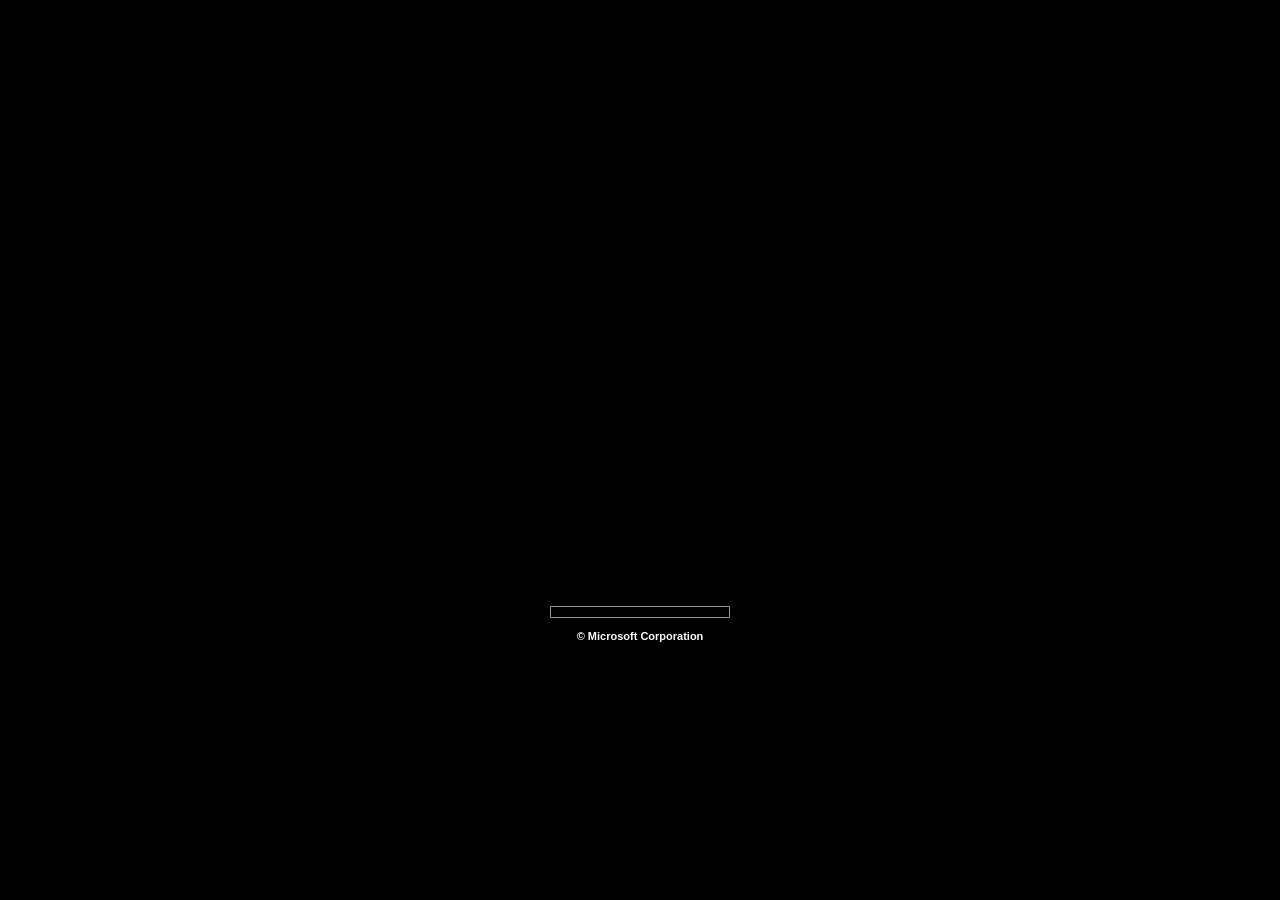
==== index.html @ 4707c8d4 "refactor: enhance boot and logon sequence with improved animations and structure Co-authored-by: Cla" ====
<!doctype html>
<html lang="en">
  <head>
    <meta charset="UTF-8" />
    <meta name="viewport" content="width=device-width, initial-scale=1.0" />
    <!-- Device guard: send phones to the Vista Phone Edition -->
    <script>
      (function () {
        var qs = location.search;
        if (/[?&]desktop=1/.test(qs)) return;
        if (/[?&]phone=1/.test(qs)) {
          location.replace('phone.html' + qs + (location.hash || ''));
          return;
        }
        var shortSide = Math.min(window.innerWidth, window.innerHeight);
        if (shortSide <= 600) {
          location.replace('phone.html' + (location.hash || ''));
        }
      })();
    </script>
    <title>Razvan Nica - Portfolio</title>
    <link
      href="https://cdn.jsdelivr.net/npm/bootstrap@5.3.3/dist/css/bootstrap.min.css"
      rel="stylesheet"
    />
    <link
      rel="stylesheet"
      href="https://cdn.jsdelivr.net/npm/bootstrap-icons@1.11.3/font/bootstrap-icons.min.css"
    />
    <link href="css/desktop/base.css" rel="stylesheet" />
    <link href="css/desktop/boot-welcome.css" rel="stylesheet" />
    <link href="css/desktop/desktop.css" rel="stylesheet" />
    <link href="css/desktop/gadgets.css" rel="stylesheet" />
    <link href="css/desktop/window.css" rel="stylesheet" />
    <link href="css/desktop/content.css" rel="stylesheet" />
    <link href="css/desktop/taskbar-startmenu.css" rel="stylesheet" />
    <link href="css/desktop/minesweeper.css" rel="stylesheet" />
    <link href="css/desktop/pdf-reader.css" rel="stylesheet" />
    <link href="css/desktop/dark-theme.css" rel="stylesheet" />
    <link href="css/desktop/responsive.css" rel="stylesheet" />
  </head>
  <body>
    <!-- Boot Screen -->
    <div id="bootScreen" class="boot-screen">
      <div class="boot-loader">
        <div class="boot-progress-track">
          <div class="boot-progress-bars"></div>
        </div>
      </div>
      <div class="boot-copyright">&copy; Microsoft Corporation</div>
    </div>

    <!-- Orb Splash -->
    <div id="orbScreen" class="orb-screen hidden">
      <img src="images/win-vista-logo.png" alt="" class="orb-logo" />
    </div>

    <!-- Logon / Welcome Screen -->
    <div id="welcomeScreen" class="welcome-screen hidden">
      <div class="vista-aurora"></div>
      <div class="logon-tile" id="logonTile" onclick="logon()">
        <div class="user-avatar">
          <img
            src="images/profile.jpg"
            alt="Razvan"
            onerror="
              this.style.display = 'none';
              this.parentElement.innerHTML = '<i class=\'bi bi-person-fill\'></i>';
            "
          />
        </div>
        <div class="user-name">Razvan Nica</div>
      </div>
      <div class="vista-status hidden" id="logonStatus">
        <div class="vista-spinner"></div>
        <div class="vista-status-text show">Welcome</div>
      </div>
      <div class="vista-brand">
        <img src="images/win-vista-logo.png" alt="" />
        <div class="vista-brand-text">
          Windows Vista<sup>&trade;</sup>
          <span class="edition">Portfolio</span>
        </div>
      </div>
    </div>

    <!-- Desktop -->
    <div id="desktop" class="desktop hidden">
      <!-- Desktop Icons -->
      <div class="desktop-icons">
        <div class="desktop-icon" ondblclick="openWindow('about')">
          <img src="images/about.png" alt="About Me" />
          <span>About Me</span>
        </div>
        <div class="desktop-icon" ondblclick="openWindow('skills')">
          <img src="images/skills.png" alt="Skills" />
          <span>My Skills</span>
        </div>
        <div class="desktop-icon" ondblclick="openWindow('projects')">
          <img src="images/projects.png" alt="Projects" />
          <span>Projects</span>
        </div>
        <div class="desktop-icon" ondblclick="openWindow('contact')">
          <img src="images/contact.png" alt="Contact" />
          <span>Contact Me</span>
        </div>
        <div class="desktop-icon" ondblclick="openWindow('resume')">
          <img src="images/resume.png" alt="Resume" />
          <span>Resume.pdf</span>
        </div>
        <div class="desktop-icon" ondblclick="openWindow('recycle')">
          <img src="images/recycle-empty.png" alt="Recycle Bin" />
          <span>Recycle Bin</span>
        </div>
      </div>

      <!-- Vista Sidebar -->
      <div class="vista-sidebar">
        <div class="sidebar-top"></div>
        <div class="sidebar-content">
          <div class="gadget clock-gadget">
            <div class="clock-face">
              <div class="clock-hand clock-hour" id="gadgetHour"></div>
              <div class="clock-hand clock-minute" id="gadgetMinute"></div>
              <div class="clock-hand clock-second" id="gadgetSecond"></div>
              <div class="clock-center"></div>
            </div>
          </div>
          <div class="gadget calendar-gadget">
            <div class="cal-header" id="calMonthYear"></div>
            <div class="cal-grid" id="calGrid"></div>
          </div>
        </div>
        <div class="sidebar-bottom"></div>
      </div>

      <!-- Windows Container -->
      <div id="windowsContainer"></div>

      <!-- Taskbar -->
      <div class="taskbar">
        <button class="start-button" onclick="toggleStartMenu()">
          <img src="images/start.png" alt="Start" />
        </button>
        <div class="quick-launch">
          <div
            class="ql-icon"
            onclick="toggleShowDesktop()"
            title="Show Desktop"
          >
            <img src="images/show-desktop.png" alt="Show Desktop" />
          </div>
          <div class="ql-separator"></div>
        </div>
        <div class="taskbar-windows" id="taskbarWindows"></div>
        <div class="system-tray">
          <div class="tray-icons">
            <img src="images/tray-volume.png" alt="Volume" title="Volume" />
            <img src="images/tray-network.png" alt="Network" title="Network" />
          </div>
          <div class="tray-clock" id="trayClock"></div>
        </div>
      </div>

      <!-- Start Menu -->
      <div id="startMenu" class="start-menu hidden">
        <div class="start-menu-left">
          <div class="start-user">
            <div class="start-user-avatar">
              <img
                src="images/profile.jpg"
                alt="Razvan"
                onerror="
                  this.style.display = 'none';
                  this.parentElement.innerHTML =
                    '<i class=\'bi bi-person-fill\'></i>';
                "
              />
            </div>
            <span>Razvan Nica</span>
          </div>
          <div class="start-separator"></div>
          <div class="start-programs">
            <div
              class="start-item"
              onclick="
                openWindow('about');
                toggleStartMenu();
              "
            >
              <img src="images/about.png" alt="" />
              <span>About Me</span>
            </div>
            <div
              class="start-item"
              onclick="
                openWindow('skills');
                toggleStartMenu();
              "
            >
              <img src="images/skills.png" alt="" />
              <span>My Skills</span>
            </div>
            <div
              class="start-item"
              onclick="
                openWindow('projects');
                toggleStartMenu();
              "
            >
              <img src="images/projects.png" alt="" />
              <span>Projects</span>
            </div>
            <div
              class="start-item"
              onclick="
                openWindow('contact');
                toggleStartMenu();
              "
            >
              <img src="images/contact.png" alt="" />
              <span>Contact Me</span>
            </div>
            <div
              class="start-item"
              onclick="
                openWindow('resume');
                toggleStartMenu();
              "
            >
              <img src="images/resume.png" alt="" />
              <span>My Resume</span>
            </div>
          </div>
          <div class="start-separator"></div>
          <div class="start-search-box">
            <i class="bi bi-search"></i>
            <input
              type="text"
              id="startSearchInput"
              placeholder="Start Search"
              onkeyup="filterStartMenu(this.value)"
            />
          </div>
        </div>
        <div class="start-menu-right">
          <div
            class="start-item-right"
            onclick="
              openWindow('documents');
              toggleStartMenu();
            "
          >
            <span>Documents</span>
          </div>
          <div
            class="start-item-right"
            onclick="
              openWindow('games');
              toggleStartMenu();
            "
          >
            <span>Games</span>
          </div>
          <div
            class="start-item-right"
            onclick="
              openWindow('computer');
              toggleStartMenu();
            "
          >
            <span>Computer</span>
          </div>
          <div
            class="start-item-right"
            onclick="
              openWindow('contact');
              toggleStartMenu();
            "
          >
            <span>Network</span>
          </div>
          <div class="start-separator-right"></div>
          <div
            class="start-item-right"
            onclick="
              openWindow('controlpanel');
              toggleStartMenu();
            "
          >
            <span>Control Panel</span>
          </div>
          <div
            class="start-item-right"
            onclick="
              openWindow('programs');
              toggleStartMenu();
            "
          >
            <span>Default Programs</span>
          </div>
          <div
            class="start-item-right"
            onclick="
              openWindow('help');
              toggleStartMenu();
            "
          >
            <span>Help and Support</span>
          </div>
        </div>
        <div class="start-bottom">
          <button class="start-shutdown" onclick="shutdown()">
            <i class="bi bi-power"></i>
          </button>
          <span>Shut down</span>
        </div>
      </div>
    </div>

     <!-- Shutdown Screen -->
    <div id="shutdownScreen" class="shutdown-screen hidden">
      <div class="vista-aurora"></div>
      <div class="vista-status">
        <div class="vista-spinner"></div>
        <div class="vista-status-text" id="shutdownText"></div>
      </div>
      <div class="vista-brand">
        <img src="images/win-vista-logo.png" alt="" />
        <div class="vista-brand-text">
          Windows Vista<sup>&trade;</sup>
          <span class="edition">Portfolio</span>
        </div>
      </div>
      <div class="shutdown-power">
        <div>
          <p>It's now safe to close this tab.</p>
          <button onclick="restartMachine()" class="vista-btn">
            <i class="bi bi-arrow-clockwise"></i> Restart
          </button>
        </div>
      </div>
    </div>

    <!-- Context Menu -->
    <div id="desktopContextMenu" class="desktop-context-menu hidden">
      <div class="context-item" onclick="refreshDesktop()">
        <img
          src="images/vista-refresh.png"
          style="width: 16px; margin-right: 8px"
          onerror="this.style.display = 'none'"
        />
        Refresh
      </div>
      <div class="context-item" onclick="toggleSidebar()">
        <img
          src="images/vista-sidebar.png"
          style="width: 16px; margin-right: 8px"
          onerror="this.style.display = 'none'"
        />
        Toggle Sidebar
      </div>
      <div class="context-separator"></div>
      <div class="context-item" onclick="changeWallpaper()">
        <img
          src="images/vista-display.png"
          style="width: 16px; margin-right: 8px"
          onerror="this.style.display = 'none'"
        />
        Switch Wallpaper
      </div>
      <div class="context-item" onclick="openWindow('help')">
        <img
          src="images/vista-help.png"
          style="width: 16px; margin-right: 8px"
          onerror="this.style.display = 'none'"
        />
        Help
      </div>
    </div>

    <!-- data: single-source globals -->
    <script src="data/project-data.js"></script>
    <script src="data/programs-data.js"></script>
    <script src="data/profile-data.js"></script>
    <script src="data/skills-data.js"></script>
    <!-- desktop app scripts -->
    <script src="js/desktop/page-data.js"></script>
    <script src="js/desktop/minesweeper.js"></script>
    <script src="js/desktop/pdf-reader.js"></script>
    <script src="js/desktop/state.js"></script>
    <script src="js/desktop/history.js"></script>
    <script src="js/desktop/navigation.js"></script>
    <script src="js/desktop/windows.js"></script>
    <script src="js/desktop/taskbar.js"></script>
    <script src="js/desktop/pointer.js"></script>
    <script src="js/desktop/start-menu.js"></script>
    <script src="js/desktop/gadgets.js"></script>
    <script src="js/desktop/system.js"></script>
    <script src="js/desktop/boot.js"></script>
  </body>
</html>
---- css/desktop/base.css ----
/* ========== VISTA PORTFOLIO STYLES ========== */
/* NOTE: Google Fonts @import removed — it was render-blocking (fonts.gstatic.com)
   and stalled first paint. 'Segoe UI' is the authentic Vista font anyway. */

* {
  margin: 0;
  padding: 0;
  box-sizing: border-box;
  user-select: none;
}

body {
  font-family: 'Segoe UI', Tahoma, Geneva, Verdana, sans-serif;
  overflow: hidden;
  background: #000;
}

.hidden {
  display: none !important;
}

/* Text inside windows is selectable */
.window-content,
.window-content * {
  user-select: text;
}

/* ...except click targets and games inside content */
.window-content .vista-btn,
.window-content .document-item,
.window-content .game-item,
.window-content .cp-item,
.window-content .drive-item,
.window-content .welcome-link-card,
.window-content .ms-game,
.window-content .ms-game * {
  user-select: none;
}
---- css/desktop/boot-welcome.css ----
/* ========== BOOT SCREEN (loader progress bar) ========== */
.boot-screen {
  position: fixed;
  inset: 0;
  background: #000;
  z-index: 10001;
}
.boot-loader {
  position: absolute;
  left: 50%;
  top: 68%;
  transform: translate(-50%, -50%);
  width: 180px;
  height: 12px;
}
.boot-progress-track {
  position: relative;
  width: 100%;
  height: 100%;
  border: 1px solid rgba(255, 255, 255, 0.6);
  border-radius: 1px;
  overflow: hidden;
}
.boot-progress-bars {
  position: absolute;
  top: 1px;
  bottom: 1px;
  left: -48px;
  width: 48px;
  background: repeating-linear-gradient(
    90deg,
    rgba(255, 255, 255, 0.95) 0 3px,
    transparent 3px 6px
  );
  animation: vistaSlide 1.6s linear infinite;
}
@keyframes vistaSlide {
  0% {
    left: -48px;
  }
  100% {
    left: 180px;
  }
}
.boot-copyright {
  position: absolute;
  left: 0;
  right: 0;
  top: calc(68% + 16px);
  text-align: center;
  color: #fff;
  font-size: 11px;
  font-weight: 600;
}

/* ========== ORB SPLASH (black screen, glowing Vista orb) ========== */
.orb-screen {
  position: fixed;
  inset: 0;
  background: #000;
  z-index: 10000;
  display: flex;
  align-items: center;
  justify-content: center;
  opacity: 0;
  transition: opacity 0.5s ease;
}
.orb-screen.visible {
  opacity: 1;
}
.orb-logo {
  width: 168px;
  height: 168px;
  animation: orbGlow 2.4s ease-in-out infinite;
}
@keyframes orbGlow {
  0%,
  100% {
    filter: drop-shadow(0 0 18px rgba(120, 190, 255, 0.45));
  }
  50% {
    filter: drop-shadow(0 0 34px rgba(150, 210, 255, 0.75));
  }
}

/* ========== SHARED FURNITURE (logon / welcome / shutdown) ========== */
.vista-aurora {
  position: absolute;
  inset: 0;
  background: url('../../images/window-vista-bkg.jpg') center/cover no-repeat;
  transition: opacity 1s ease;
}
.vista-aurora::after {
  content: '';
  position: absolute;
  inset: 0;
  background: linear-gradient(
    180deg,
    rgba(0, 20, 40, 0.22) 0%,
    rgba(0, 20, 40, 0.1) 45%,
    rgba(0, 20, 40, 0.28) 100%
  );
}

/* Spinner + status line, sits above centre like the real thing */
.vista-status {
  position: absolute;
  left: 0;
  right: 0;
  top: 40%;
  display: flex;
  align-items: center;
  justify-content: center;
  gap: 14px;
  transition: opacity 1s ease;
}
.vista-spinner {
  flex: 0 0 auto;
  width: 24px;
  height: 24px;
  border-radius: 50%;
  background: conic-gradient(
    from 0deg,
    rgba(255, 255, 255, 0) 0deg,
    rgba(180, 232, 255, 0.15) 120deg,
    rgba(180, 232, 255, 0.65) 270deg,
    #eafaff 355deg,
    rgba(255, 255, 255, 0) 360deg
  );
  -webkit-mask: radial-gradient(farthest-side, transparent 56%, #000 58%);
  mask: radial-gradient(farthest-side, transparent 56%, #000 58%);
  animation: vistaSpin 0.9s linear infinite;
}
@keyframes vistaSpin {
  to {
    transform: rotate(360deg);
  }
}
.vista-status-text {
  color: #fff;
  font-size: 28px;
  font-weight: 300;
  text-shadow: 0 1px 6px rgba(0, 0, 0, 0.35);
  opacity: 0;
  transition: opacity 0.25s ease;
}
.vista-status-text.show {
  opacity: 1;
}

/* Bottom-centre branding */
.vista-brand {
  position: absolute;
  left: 0;
  right: 0;
  bottom: 7%;
  display: flex;
  align-items: center;
  justify-content: center;
  gap: 10px;
  transition: opacity 1s ease;
}
.vista-brand img {
  width: 36px;
  height: 36px;
}
.vista-brand-text {
  color: #fff;
  font-size: 24px;
  font-weight: 600;
  line-height: 1;
  text-shadow: 0 1px 6px rgba(0, 0, 0, 0.4);
}
.vista-brand-text sup {
  font-size: 10px;
  font-weight: 400;
}
.vista-brand-text .edition {
  font-size: 18px;
  font-weight: 300;
  color: rgba(255, 255, 255, 0.8);
}

/* ========== LOGON / WELCOME SCREEN ========== */
.welcome-screen {
  position: fixed;
  inset: 0;
  background: #000;
  z-index: 9999;
  opacity: 0;
  transition: opacity 0.6s ease;
}
.welcome-screen.visible {
  opacity: 1;
}
.welcome-screen.fading {
  opacity: 0;
}
.logon-tile {
  position: absolute;
  left: 50%;
  top: 50%;
  transform: translate(-50%, -50%);
  text-align: center;
  cursor: pointer;
  padding: 20px;
  border-radius: 10px;
  transition: background 0.2s ease;
}
.logon-tile:hover {
  background: rgba(255, 255, 255, 0.12);
}
.user-avatar {
  width: 120px;
  height: 120px;
  border-radius: 8px;
  background: linear-gradient(135deg, #4a90d9, #1e5799);
  margin: 0 auto 15px;
  overflow: hidden;
  border: 3px solid rgba(255, 255, 255, 0.5);
  box-shadow: 0 4px 20px rgba(0, 0, 0, 0.4);
  display: flex;
  align-items: center;
  justify-content: center;
}
.user-avatar img {
  width: 100%;
  height: 100%;
  object-fit: cover;
}
.user-avatar i {
  font-size: 60px;
  color: rgba(255, 255, 255, 0.8);
}
.user-name {
  color: #fff;
  font-size: 18px;
  font-weight: 600;
  text-shadow: 0 1px 5px rgba(0, 0, 0, 0.5);
}

/* ========== SHUTDOWN SCREEN ========== */
.shutdown-screen {
  position: fixed;
  inset: 0;
  z-index: 20000;
  background: #000;
  overflow: hidden;
  opacity: 0;
  transition: opacity 0.5s ease;
}
.shutdown-screen.visible {
  opacity: 1;
}
.shutdown-screen.powering-off .vista-aurora,
.shutdown-screen.powering-off .vista-status,
.shutdown-screen.powering-off .vista-brand {
  opacity: 0;
}
.shutdown-power {
  position: absolute;
  inset: 0;
  display: flex;
  align-items: center;
  justify-content: center;
  text-align: center;
  color: #fff;
  opacity: 0;
  pointer-events: none;
  transition: opacity 0.8s ease;
}
.shutdown-screen.powered-off .shutdown-power {
  opacity: 1;
  pointer-events: auto;
}
.shutdown-power p {
  margin-bottom: 20px;
  opacity: 0.85;
}
---- css/desktop/desktop.css ----
/* ========== DESKTOP ========== */
.desktop {
  position: fixed;
  top: 0;
  left: 0;
  width: 100%;
  height: 100%;
  background: url('../../images/window-vista-bkg.jpg') center/cover no-repeat;
  background-color: #0a1628;
}

/* ========== DESKTOP ICONS ========== */
.desktop-icons {
  position: absolute;
  top: 20px;
  left: 20px;
  display: flex;
  flex-direction: column;
  gap: 10px;
  z-index: 10;
}
.desktop-icon {
  display: flex;
  flex-direction: column;
  align-items: center;
  width: 80px;
  padding: 8px;
  border-radius: 4px;
  cursor: pointer;
  transition: background 0.2s;
  border: 1px solid transparent;
}
.desktop-icon:hover {
  background: rgba(255, 255, 255, 0.15);
}
.desktop-icon:active,
.desktop-icon.selected {
  background: rgba(100, 150, 255, 0.3);
  border: 1px solid rgba(100, 150, 255, 0.5);
}
.desktop-icon img {
  width: 48px;
  height: 48px;
  margin-bottom: 5px;
  filter: drop-shadow(0 2px 4px rgba(0, 0, 0, 0.5));
}
.desktop-icon span {
  color: #fff;
  font-size: 11px;
  text-align: center;
  text-shadow: 1px 1px 2px rgba(0, 0, 0, 0.8);
  word-wrap: break-word;
  max-width: 70px;
}

/* Vista Notification (no blur) */
.vista-notification {
  position: fixed;
  bottom: 60px;
  right: 20px;
  background: linear-gradient(
    180deg,
    rgba(40, 80, 140, 0.97) 0%,
    rgba(20, 50, 100, 0.97) 100%
  );
  color: #fff;
  padding: 12px 20px;
  border-radius: 5px;
  border: 1px solid rgba(255, 255, 255, 0.3);
  box-shadow: 0 4px 20px rgba(0, 0, 0, 0.4);
  z-index: 10000;
  opacity: 0;
  transform: translateY(20px);
  transition: all 0.3s ease;
  font-size: 13px;
}
.vista-notification.show {
  opacity: 1;
  transform: translateY(0);
}

/* ========== DESKTOP CONTEXT MENU ========== */
.desktop-context-menu {
  position: absolute;
  z-index: 10000;
  background: rgba(248, 248, 248, 0.98);
  border: 1px solid rgba(0, 0, 0, 0.3);
  box-shadow: 2px 2px 8px rgba(0, 0, 0, 0.4);
  padding: 3px;
  font-size: 13px;
  color: #000;
  min-width: 200px;
  border-radius: 3px;
}
.desktop-context-menu.hidden {
  display: none;
}
.context-item {
  padding: 6px 14px;
  cursor: default;
  display: flex;
  align-items: center;
  border-radius: 2px;
}
.context-item:hover {
  background: linear-gradient(180deg, #eaf3ff, #cfe3ff);
  outline: 1px solid rgba(51, 153, 255, 0.5);
}
.context-separator {
  height: 1px;
  background: rgba(0, 0, 0, 0.15);
  margin: 4px 6px;
}

/* Marquee selection box */
#selectionBox {
  position: fixed;
  border: 1px solid rgba(51, 153, 255, 0.9);
  background: rgba(51, 153, 255, 0.22);
  display: none;
  z-index: 9000;
  pointer-events: none;
  border-radius: 1px;
}
---- css/desktop/gadgets.css ----
/* ========== SIDEBAR (no blur) ========== */
.vista-sidebar {
  position: absolute;
  right: 0;
  top: 0;
  width: 200px;
  height: calc(100% - 40px);
  background: linear-gradient(
    to right,
    rgba(0, 0, 0, 0) 0%,
    rgba(8, 18, 38, 0.16) 28%,
    rgba(8, 18, 38, 0.4) 100%
  );
  z-index: 50;
  display: flex;
  flex-direction: column;
  align-items: center;
  padding-top: 50px;
  border-left: 1px solid rgba(255, 255, 255, 0.18);
  pointer-events: none;
}
.vista-sidebar.hidden {
  display: none;
}
.sidebar-content {
  pointer-events: auto;
  display: flex;
  flex-direction: column;
  align-items: center;
}

/* Clock Gadget */
.clock-gadget {
  width: 140px;
  height: 140px;
  background: radial-gradient(
    circle,
    rgba(235, 235, 245, 0.96) 0%,
    rgba(60, 60, 70, 0.92) 100%
  );
  border: 3px solid rgba(255, 255, 255, 0.55);
  border-radius: 50%;
  box-shadow:
    0 6px 16px rgba(0, 0, 0, 0.5),
    inset 0 2px 10px rgba(255, 255, 255, 0.7);
  position: relative;
  display: flex;
  justify-content: center;
  align-items: center;
}
.clock-face {
  width: 130px;
  height: 130px;
  position: relative;
  border-radius: 50%;
  background: rgba(255, 255, 255, 0.08);
}
.clock-hand {
  position: absolute;
  bottom: 50%;
  left: 50%;
  transform-origin: bottom center;
  background: rgba(0, 0, 0, 0.85);
  border-radius: 10px;
}
.clock-hour {
  width: 4px;
  height: 35px;
  transform: translateX(-50%);
  z-index: 3;
}
.clock-minute {
  width: 3px;
  height: 50px;
  transform: translateX(-50%);
  z-index: 2;
}
.clock-second {
  width: 2px;
  height: 55px;
  background: #e23;
  transform: translateX(-50%);
  z-index: 4;
}
.clock-center {
  position: absolute;
  top: 50%;
  left: 50%;
  width: 10px;
  height: 10px;
  background: #000;
  border-radius: 50%;
  transform: translate(-50%, -50%);
  z-index: 5;
  box-shadow: 0 0 2px rgba(255, 255, 255, 0.8);
}

/* ========== CALENDAR GADGET (Vista tear-off) ========== */
.calendar-gadget {
  margin-top: 20px;
  width: 150px;
  filter: drop-shadow(0 6px 12px rgba(0, 0, 0, 0.45));
  user-select: none;
}

/* Month grid — larger size only */
.calendar-gadget:not(.expanded) .cal-month {
  display: none;
}
.cal-month {
  background: linear-gradient(180deg, #ffffff 0%, #eef1f6 100%);
  border: 1px solid rgba(255, 255, 255, 0.75);
  border-bottom: none;
  border-radius: 4px 4px 0 0;
  padding: 5px 6px 7px;
  color: #3a3a3a;
}
.cal-month-head {
  display: flex;
  align-items: center;
  justify-content: space-between;
  margin-bottom: 4px;
}
.cal-month-label {
  font-size: 11px;
  font-weight: 700;
  color: #1f4e8c;
}
.cal-nav {
  border: 0;
  background: none;
  padding: 0 2px;
  font-size: 8px;
  line-height: 1;
  color: #5a7fa8;
  cursor: pointer;
}
.cal-nav:hover {
  color: #1f4e8c;
}
.cal-dow,
.cal-grid {
  display: grid;
  grid-template-columns: repeat(7, 1fr);
  text-align: center;
  font-size: 10px;
}
.cal-dow {
  font-weight: 700;
  color: #26559b;
  border-bottom: 1px solid #c8d2de;
  padding-bottom: 2px;
  margin-bottom: 2px;
}
.cal-dow .is-today {
  color: #c00000;
}
.cal-day {
  padding: 1px 0;
  line-height: 1.35;
}
.cal-day.other {
  color: #b3b3b3;
}
.cal-day.today {
  background: #1f4e8c;
  color: #fff;
  border-radius: 2px;
  font-weight: 700;
}

/* Tear-off page */
.cal-page {
  position: relative;
  background: linear-gradient(180deg, #f5871f 0%, #e2600b 100%);
  border-radius: 0 0 4px 4px;
  padding: 15px 8px 10px;
  text-align: center;
  color: #fff;
  cursor: pointer;
  overflow: hidden;
}
.calendar-gadget:not(.expanded) .cal-page {
  border-radius: 4px;
}
.cal-rings {
  position: absolute;
  top: 0;
  left: 0;
  right: 0;
  height: 10px;
  background: repeating-linear-gradient(
    90deg,
    transparent 0 5px,
    rgba(255, 255, 255, 0.95) 5px 12px,
    transparent 12px 17px
  );
  box-shadow: inset 0 -2px 3px rgba(0, 0, 0, 0.35);
}
.cal-page-month {
  font-size: 11px;
  font-weight: 600;
}
.cal-page-day {
  font-size: 46px;
  font-weight: 300;
  line-height: 1.05;
}
.cal-page-dow {
  font-size: 11px;
  font-weight: 700;
}
---- css/desktop/window.css ----
/* ========== WINDOWS (solid translucent — NO backdrop-filter for performance) ========== */
@keyframes windowOpenAero {
  from {
    opacity: 0;
    transform: scale(0.97) translateY(6px);
  }
  to {
    opacity: 1;
    transform: scale(1) translateY(0);
  }
}
.vista-window {
  position: absolute;
  min-width: 400px;
  min-height: 300px;
  background: rgba(34, 62, 102, 0.94);
  border-radius: 8px 8px 0 0;
  border: 1px solid rgba(255, 255, 255, 0.5);
  box-shadow:
    inset 0 1px 0 rgba(255, 255, 255, 0.45),
    0 10px 30px rgba(0, 0, 0, 0.5);
  z-index: 100;
  overflow: hidden;
  animation: windowOpenAero 0.16s ease-out;
  transition:
    transform 0.18s ease-out,
    opacity 0.16s ease,
    box-shadow 0.18s ease;
  will-change: transform;
}
.vista-window.active {
  border-color: rgba(255, 255, 255, 0.7);
  box-shadow:
    inset 0 1px 0 rgba(255, 255, 255, 0.6),
    0 14px 44px rgba(0, 0, 0, 0.55);
}
.vista-window.minimized {
  display: block !important;
  transform: scale(0.5) translateY(160%);
  opacity: 0;
  pointer-events: none;
}
.vista-window.maximized {
  top: 0 !important;
  left: 0 !important;
  width: 100% !important;
  height: calc(100% - 40px) !important;
  border-radius: 0;
  transition: none;
}
body.is-dragging .vista-window {
  transition: none;
}
body.is-dragging .window-content {
  pointer-events: none !important;
}

/* Window Title Bar */
.window-titlebar {
  height: 30px;
  background: linear-gradient(
    180deg,
    rgba(200, 220, 255, 0.45) 0%,
    rgba(100, 150, 220, 0.4) 50%,
    rgba(50, 100, 180, 0.5) 100%
  );
  border-bottom: 1px solid rgba(0, 0, 0, 0.2);
  display: flex;
  align-items: center;
  padding: 0 8px;
  cursor: move;
}
.window-icon {
  width: 16px;
  height: 16px;
  margin-right: 8px;
}
.window-title {
  flex: 1;
  color: #fff;
  font-size: 12px;
  font-weight: 400;
  text-shadow: 0 1px 2px rgba(0, 0, 0, 0.5);
  white-space: nowrap;
  overflow: hidden;
  text-overflow: ellipsis;
}
.window-controls {
  display: flex;
  gap: 2px;
}
.window-btn {
  width: 28px;
  height: 20px;
  border: none;
  border-radius: 3px;
  cursor: pointer;
  display: flex;
  align-items: center;
  justify-content: center;
  font-size: 16px;
  transition: all 0.15s;
}
.window-btn-min,
.window-btn-max {
  background: linear-gradient(180deg, #7eb4ea 0%, #3a8ad9 100%);
  color: #fff;
}
.window-btn-close {
  background: linear-gradient(180deg, #f08080 0%, #dc3545 100%);
  color: #fff;
}
.window-btn:hover {
  filter: brightness(1.2);
}
.window-btn-close:hover {
  background: linear-gradient(180deg, #ff6b6b 0%, #ff0000 100%);
}

/* Window Toolbar */
.window-toolbar {
  height: 60px;
  background: linear-gradient(
    180deg,
    rgba(230, 240, 255, 0.97) 0%,
    rgba(200, 220, 250, 0.97) 100%
  );
  border-bottom: 1px solid rgba(0, 0, 0, 0.1);
  display: flex;
  align-items: center;
  padding: 5px 10px;
  gap: 10px;
}
.toolbar-btn {
  display: flex;
  flex-direction: column;
  align-items: center;
  padding: 5px 10px;
  border: none;
  background: transparent;
  border-radius: 3px;
  cursor: pointer;
  color: #333;
}
.toolbar-btn:hover {
  background: rgba(100, 150, 255, 0.2);
}
.toolbar-btn i {
  font-size: 20px;
  color: #1e5799;
}
.toolbar-btn span {
  font-size: 10px;
  margin-top: 2px;
}
.toolbar-btn.disabled {
  opacity: 0.5;
  cursor: not-allowed;
}
.toolbar-btn.disabled:hover {
  background: transparent;
}
.address-bar {
  flex: 1;
  display: flex;
  align-items: center;
  background: #fff;
  border: 1px solid #aaa;
  border-radius: 3px;
  padding: 5px 10px;
  margin-left: 10px;
}
.address-bar i {
  color: #666;
  margin-right: 8px;
}
.address-bar span {
  color: #333;
  font-size: 12px;
}

/* Window Content */
.window-content {
  background: linear-gradient(180deg, #fff 0%, #f5f5f5 100%);
  height: calc(100% - 90px);
  overflow-y: auto;
  padding: 20px;
  color: #333;
}
.window-content h2 {
  color: #1e5799;
  font-size: 24px;
  margin-bottom: 15px;
  font-weight: 400;
}
.window-content h3 {
  color: #2a6ab8;
  font-size: 18px;
  margin: 20px 0 10px;
  font-weight: 600;
}
.window-content p {
  line-height: 1.6;
  margin-bottom: 15px;
  color: #444;
}
.window-content ul {
  margin-left: 20px;
  margin-bottom: 15px;
}
.window-content li {
  margin-bottom: 8px;
  color: #444;
}

/* ========== SCROLLBAR VISTA STYLE ========== */
.window-content {
  scrollbar-width: auto;
  scrollbar-color: #a0a0a0 #f0f0f0;
  color-scheme: light;
}
.window-content::-webkit-scrollbar {
  width: 16px;
}
.window-content::-webkit-scrollbar-track {
  background: #f0f0f0;
  border-left: 1px solid #ccc;
}
.window-content::-webkit-scrollbar-thumb {
  background: linear-gradient(180deg, #c0c0c0 0%, #a0a0a0 100%);
  border: 1px solid #888;
}
.window-content::-webkit-scrollbar-thumb:hover {
  background: linear-gradient(180deg, #b0b0b0 0%, #909090 100%);
}

/* Aero Snap preview */
#snapPreview {
  position: fixed;
  z-index: 150;
  background: rgba(120, 180, 255, 0.26);
  border: 2px solid rgba(255, 255, 255, 0.85);
  border-radius: 8px;
  box-shadow: inset 0 0 40px rgba(90, 160, 255, 0.55);
  display: none;
  pointer-events: none;
  transition:
    left 0.12s ease,
    top 0.12s ease,
    width 0.12s ease,
    height 0.12s ease;
}

/* Resize grip */
.resize-handle {
  position: absolute;
  right: 0;
  bottom: 0;
  width: 18px;
  height: 18px;
  cursor: nwse-resize;
  z-index: 6;
  background: linear-gradient(
    135deg,
    transparent 0 45%,
    rgba(255, 255, 255, 0.6) 45% 55%,
    transparent 55% 65%,
    rgba(255, 255, 255, 0.6) 65% 75%,
    transparent 75% 85%,
    rgba(255, 255, 255, 0.6) 85% 95%,
    transparent 95%
  );
}
.vista-window.maximized .resize-handle {
  display: none;
}
---- css/desktop/content.css ----
/* Vista Info Box */
.vista-info-box {
  background: linear-gradient(135deg, #e8f4ff 0%, #d0e8ff 100%);
  border: 1px solid #a0c4e8;
  border-radius: 5px;
  padding: 15px;
  margin: 15px 0;
}
.vista-info-box h4 {
  color: #1e5799;
  margin-bottom: 10px;
  font-size: 14px;
}

/* Skills Grid */
.skills-vista-grid {
  display: grid;
  grid-template-columns: repeat(auto-fill, minmax(200px, 1fr));
  gap: 15px;
  margin-top: 15px;
}
.skill-vista-item {
  background: linear-gradient(180deg, #fff 0%, #e8f0ff 100%);
  border: 1px solid #b0c8e8;
  border-radius: 5px;
  padding: 15px;
  text-align: center;
}
.skill-vista-item i {
  font-size: 32px;
  color: #1e5799;
  margin-bottom: 10px;
}
.skill-vista-item h5 {
  color: #333;
  margin-bottom: 5px;
}
.skill-vista-item p {
  font-size: 11px;
  color: #666;
  margin: 0;
}

/* Project Cards */
.project-vista-card {
  background: #fff;
  border: 1px solid #c0c0c0;
  border-radius: 5px;
  margin-bottom: 15px;
  overflow: hidden;
}
.project-vista-card.clickable {
  cursor: pointer;
  transition: all 0.2s ease;
}
.project-vista-card.clickable:hover {
  transform: translateY(-2px);
  box-shadow: 0 4px 12px rgba(30, 87, 153, 0.3);
  border-color: #1e5799;
}
.project-vista-card .view-more {
  margin-top: 12px;
  font-size: 11px;
  color: #1e5799;
  font-style: italic;
  opacity: 0;
  transition: opacity 0.2s;
}
.project-vista-card.clickable:hover .view-more {
  opacity: 1;
}
.project-vista-header {
  background: linear-gradient(180deg, #1e5799 0%, #0d3a6e 100%);
  color: #fff;
  padding: 10px 15px;
  font-weight: 600;
}
.project-vista-body {
  padding: 15px;
}
.project-vista-tag {
  display: inline-block;
  background: #e8f0ff;
  color: #1e5799;
  padding: 2px 8px;
  border-radius: 3px;
  font-size: 11px;
  margin-bottom: 10px;
}
.project-vista-tech {
  display: flex;
  flex-wrap: wrap;
  gap: 5px;
  margin-top: 10px;
}
.tech-vista-badge {
  background: #f0f0f0;
  border: 1px solid #ccc;
  padding: 2px 8px;
  border-radius: 3px;
  font-size: 10px;
  color: #555;
}

/* Contact Links */
.contact-link {
  transition: all 0.2s;
}
.contact-link:hover {
  transform: translateX(5px);
  border-color: #1e5799;
  background: linear-gradient(135deg, #d8ecff 0%, #c0dcff 100%);
}
.contact-link a {
  text-decoration: none;
  font-weight: 500;
}
.contact-link a:hover {
  text-decoration: underline;
}

/* Vista Button */
.vista-btn {
  background: linear-gradient(180deg, #7eb4ea 0%, #3a8ad9 100%);
  color: #fff;
  border: 1px solid #2a6ab8;
  padding: 8px 20px;
  border-radius: 3px;
  cursor: pointer;
  font-size: 12px;
  text-decoration: none !important;
  display: inline-flex;
  align-items: center;
  gap: 6px;
}
.vista-btn:hover {
  background: linear-gradient(180deg, #8ec4fa 0%, #4a9ae9 100%);
}
.vista-btn i {
  font-size: 14px;
}

/* Documents Grid View */
.documents-grid {
  display: grid;
  grid-template-columns: repeat(auto-fill, minmax(120px, 1fr));
  gap: 20px;
  padding: 20px 10px;
}
.document-item {
  display: flex;
  flex-direction: column;
  align-items: center;
  padding: 15px 10px;
  border-radius: 5px;
  cursor: pointer;
  transition: all 0.2s;
  text-align: center;
}
.document-item:hover {
  background: rgba(30, 87, 153, 0.1);
}
.document-item:active {
  background: rgba(30, 87, 153, 0.2);
}
.document-item i {
  font-size: 48px;
  color: #1e5799;
  margin-bottom: 8px;
  filter: drop-shadow(0 2px 4px rgba(0, 0, 0, 0.1));
}
.document-item span {
  font-size: 11px;
  color: #333;
  word-wrap: break-word;
  line-height: 1.3;
}

/* Default Programs / Installed Programs */
.programs-list {
  margin-top: 15px;
}
.program-category {
  background: linear-gradient(180deg, #e8f0ff 0%, #d0e0f5 100%);
  border: 1px solid #a0c0e0;
  border-radius: 4px;
  padding: 8px 15px;
  margin: 15px 0 8px 0;
}
.program-category h4 {
  margin: 0;
  color: #1e5799;
  font-size: 13px;
  font-weight: 600;
}
.program-item {
  display: flex;
  align-items: center;
  padding: 10px 15px;
  border-bottom: 1px solid #e0e0e0;
  transition: background 0.15s;
}
.program-item:hover {
  background: #f5f8ff;
}
.program-item i {
  font-size: 24px;
  color: #1e5799;
  width: 40px;
  text-align: center;
  margin-right: 12px;
}
.program-info {
  display: flex;
  flex-direction: column;
}
.program-name {
  font-size: 13px;
  color: #333;
  font-weight: 500;
}
.program-publisher {
  font-size: 11px;
  color: #888;
  margin-top: 2px;
}

/* Games Grid */
.games-grid {
  display: grid;
  grid-template-columns: repeat(auto-fill, minmax(140px, 1fr));
  gap: 20px;
  padding: 20px 10px;
}
.game-item {
  display: flex;
  flex-direction: column;
  align-items: center;
  padding: 20px 15px;
  border-radius: 8px;
  cursor: pointer;
  transition: all 0.2s;
  text-align: center;
  background: linear-gradient(180deg, #fff 0%, #e8f0ff 100%);
  border: 1px solid #b0c8e8;
}
.game-item:hover {
  background: linear-gradient(180deg, #e8f4ff 0%, #d0e0ff 100%);
  transform: translateY(-3px);
  box-shadow: 0 4px 12px rgba(30, 87, 153, 0.2);
}
.game-item:active {
  transform: translateY(0);
}
.game-item i {
  font-size: 48px;
  color: #1e5799;
  margin-bottom: 10px;
}
.game-item span {
  font-size: 13px;
  color: #333;
  font-weight: 500;
}
.game-item small {
  font-size: 10px;
  color: #888;
  margin-top: 5px;
  font-style: italic;
}
.game-item.coming-soon {
  opacity: 0.6;
  cursor: not-allowed;
}
.game-item.coming-soon:hover {
  transform: none;
  box-shadow: none;
}

/* Computer / Drives View */
.drives-section {
  margin: 20px 0;
}
.drives-section h3 {
  font-size: 14px;
  color: #1e5799;
  margin-bottom: 10px;
  padding-bottom: 5px;
  border-bottom: 1px solid #c0c0c0;
}
.drive-item {
  display: flex;
  align-items: center;
  padding: 12px 15px;
  margin: 8px 0;
  background: linear-gradient(180deg, #fff 0%, #f5f5f5 100%);
  border: 1px solid #c0c0c0;
  border-radius: 4px;
  cursor: pointer;
  transition: all 0.2s;
}
.drive-item:hover {
  background: linear-gradient(180deg, #e8f4ff 0%, #d8e8ff 100%);
  border-color: #1e5799;
}
.drive-item i {
  font-size: 36px;
  color: #1e5799;
  margin-right: 15px;
}
.drive-info {
  flex: 1;
}
.drive-name {
  font-weight: 600;
  color: #333;
  margin-bottom: 5px;
}
.drive-bar {
  height: 16px;
  background: #e0e0e0;
  border-radius: 2px;
  overflow: hidden;
  margin-bottom: 5px;
}
.drive-used {
  height: 100%;
  background: linear-gradient(180deg, #7eb4ea 0%, #3a8ad9 100%);
}
.drive-space {
  font-size: 11px;
  color: #666;
}
.system-info-table {
  width: 100%;
  font-size: 12px;
}
.system-info-table td {
  padding: 4px 0;
}
.system-info-table td:first-child {
  color: #666;
  width: 100px;
}
.system-info-table td:last-child {
  color: #333;
  font-weight: 500;
}

/* Control Panel Grid */
.cp-grid {
  display: grid;
  grid-template-columns: repeat(auto-fill, minmax(220px, 1fr));
  gap: 10px;
  margin-top: 15px;
}
.cp-item {
  display: flex;
  align-items: center;
  padding: 12px 15px;
  background: linear-gradient(180deg, #fff 0%, #f8f8f8 100%);
  border: 1px solid #d0d0d0;
  border-radius: 4px;
  cursor: pointer;
  transition: all 0.2s;
}
.cp-item:hover {
  background: linear-gradient(180deg, #e8f4ff 0%, #d8e8ff 100%);
  border-color: #1e5799;
  transform: translateX(3px);
}
.cp-item i {
  font-size: 32px;
  color: #1e5799;
  margin-right: 12px;
  width: 40px;
  text-align: center;
}
.cp-text {
  display: flex;
  flex-direction: column;
}
.cp-title {
  font-size: 13px;
  color: #1e5799;
  font-weight: 500;
}
.cp-desc {
  font-size: 11px;
  color: #666;
  margin-top: 2px;
}

/* Help and Support */
.help-section {
  margin: 15px 0;
}
.help-item {
  display: flex;
  align-items: center;
  padding: 10px 15px;
  margin: 5px 0;
  background: #f8f8f8;
  border-radius: 4px;
}
.help-item i {
  font-size: 20px;
  color: #1e5799;
  margin-right: 15px;
  width: 30px;
  text-align: center;
}
.help-item kbd {
  display: inline-block;
  background: linear-gradient(180deg, #f8f8f8 0%, #e0e0e0 100%);
  border: 1px solid #c0c0c0;
  border-radius: 3px;
  padding: 2px 8px;
  font-size: 11px;
  line-height: 16px;
  font-family: 'Consolas', monospace;
  color: #333;
  margin-right: 5px;
  box-shadow: 0 2px 0 #a0a0a0;
}
.help-item div {
  flex: 1;
  font-size: 13px;
  color: #333;
}
.help-footer {
  margin-top: 30px;
  padding-top: 20px;
  border-top: 1px solid #e0e0e0;
  text-align: center;
}
.help-footer p {
  margin: 5px 0;
}

/* ========== WELCOME CENTER WINDOW ========== */
.welcome-window-header {
  text-align: center;
  padding-bottom: 10px;
  margin-bottom: 15px;
  border-bottom: 1px solid #d0d0d0;
}
.welcome-window-header h2 {
  font-size: 26px;
  margin-bottom: 8px;
}
.welcome-window-header p {
  color: #555;
  font-size: 13px;
  max-width: 500px;
  margin: 0 auto;
}
.welcome-links-grid {
  display: grid;
  grid-template-columns: repeat(auto-fill, minmax(240px, 1fr));
  gap: 10px;
  margin: 15px 0;
}
.welcome-link-card {
  display: flex;
  align-items: center;
  gap: 14px;
  padding: 14px 16px;
  background: linear-gradient(180deg, #fff 0%, #eef4ff 100%);
  border: 1px solid #b8cfe8;
  border-radius: 5px;
  cursor: pointer;
  transition: all 0.2s ease;
}
.welcome-link-card:hover {
  background: linear-gradient(180deg, #e0ecff 0%, #cde0ff 100%);
  border-color: #1e5799;
  transform: translateY(-2px);
  box-shadow: 0 4px 12px rgba(30, 87, 153, 0.2);
}
.welcome-link-card:active {
  transform: translateY(0);
  box-shadow: none;
}
.welcome-link-card i {
  font-size: 28px;
  color: #1e5799;
  flex-shrink: 0;
}
.welcome-link-card div {
  display: flex;
  flex-direction: column;
}
.welcome-link-card strong {
  font-size: 13px;
  color: #1e5799;
  margin-bottom: 2px;
}
.welcome-link-card span {
  font-size: 11px;
  color: #666;
  line-height: 1.3;
}

/* Inline text link */
.inline-link {
  color: inherit;
  text-decoration: none;
  cursor: pointer;
}
.inline-link:hover {
  color: #1e5799;
  text-decoration: underline;
}
---- css/desktop/taskbar-startmenu.css ----
/* ========== TASKBAR (no blur) ========== */
.taskbar {
  position: fixed;
  bottom: 0;
  left: 0;
  right: 0;
  height: 40px;
  background: linear-gradient(
    180deg,
    rgba(60, 100, 160, 0.97) 0%,
    rgba(30, 60, 110, 0.98) 50%,
    rgba(20, 40, 80, 0.99) 100%
  );
  border-top: 1px solid rgba(255, 255, 255, 0.3);
  display: flex;
  align-items: center;
  z-index: 9000;
  box-shadow: 0 -2px 10px rgba(0, 0, 0, 0.3);
  overflow: visible;
}

/* Start Orb — contained inside the 40px taskbar (no overflow, no escaping) */
.start-button {
  position: relative;
  flex: 0 0 auto;
  width: 54px;
  height: 40px;
  margin: 0;
  padding: 0;
  border: none;
  background: transparent;
  cursor: pointer;
  display: flex;
  align-items: center;
  justify-content: center;
}
.start-button::before {
  content: '';
  position: absolute;
  width: 34px;
  height: 34px;
  border-radius: 50%;
  border: 2px solid rgba(255, 255, 255, 0.65);
  background:
    radial-gradient(
      circle at 50% 30%,
      rgba(255, 255, 255, 0.85) 0%,
      rgba(255, 255, 255, 0) 42%
    ),
    radial-gradient(circle at 50% 72%, #1f7d1f 0%, #0c4d0c 100%),
    linear-gradient(180deg, #5fbf4f, #1f7d1f);
  box-shadow:
    0 0 0 1px rgba(0, 0, 0, 0.45),
    0 2px 6px rgba(0, 0, 0, 0.5),
    inset 0 2px 6px rgba(255, 255, 255, 0.75),
    inset 0 -6px 10px rgba(0, 40, 0, 0.5);
  transition:
    box-shadow 0.2s ease,
    transform 0.12s ease;
}
.start-button:hover::before {
  transform: scale(1.06);
  background:
    radial-gradient(
      circle at 50% 28%,
      rgba(255, 255, 255, 0.95) 0%,
      rgba(255, 255, 255, 0) 44%
    ),
    radial-gradient(circle at 50% 72%, #2a972a 0%, #0f5d0f 100%),
    linear-gradient(180deg, #74d964, #2a972a);
  box-shadow:
    0 0 14px rgba(80, 210, 100, 0.85),
    inset 0 2px 6px rgba(255, 255, 255, 0.85);
}
.start-button:active::before {
  transform: scale(0.97);
}
.start-button img {
  position: relative;
  z-index: 1;
  width: 28px !important;
  height: 28px !important;
  filter: drop-shadow(0 1px 2px rgba(0, 0, 0, 0.5));
}

/* Quick Launch */
.quick-launch {
  display: flex;
  align-items: center;
  padding: 0 8px;
}
.ql-separator {
  width: 1px;
  height: 24px;
  background: rgba(255, 255, 255, 0.2);
  margin: 0 5px;
}
.ql-icon {
  width: 24px;
  height: 24px;
  display: flex;
  justify-content: center;
  align-items: center;
  cursor: pointer;
  border: 1px solid transparent;
  border-radius: 3px;
  margin: 0 4px;
  transition: background 0.15s;
  color: #fff;
}
.ql-icon:hover {
  background: rgba(255, 255, 255, 0.2);
  border-color: rgba(255, 255, 255, 0.5);
  box-shadow: inset 0 0 5px rgba(255, 255, 255, 0.5);
}
.ql-icon i {
  font-size: 16px;
  color: #fff;
}
.ql-icon img {
  width: 16px;
  height: 16px;
}

/* Taskbar Windows */
.taskbar-windows {
  flex: 1;
  display: flex;
  align-items: center;
  padding: 0 10px;
  gap: 3px;
  overflow-x: auto;
}
.taskbar-item {
  position: relative;
  height: 28px;
  min-width: 160px;
  max-width: 200px;
  background: linear-gradient(
    180deg,
    rgba(80, 130, 200, 0.85) 0%,
    rgba(50, 90, 150, 0.85) 100%
  );
  border: 1px solid rgba(255, 255, 255, 0.3);
  border-radius: 3px;
  display: flex;
  align-items: center;
  padding: 0 10px;
  cursor: pointer;
  transition: all 0.2s;
}
.taskbar-item:hover {
  background: linear-gradient(
    180deg,
    rgba(100, 150, 220, 0.95) 0%,
    rgba(70, 110, 170, 0.95) 100%
  );
}
.taskbar-item.active {
  background: linear-gradient(
    180deg,
    rgba(255, 255, 255, 0.32) 0%,
    rgba(200, 220, 255, 0.32) 100%
  );
  border-color: rgba(255, 255, 255, 0.5);
}
.taskbar-item img {
  width: 16px;
  height: 16px;
  margin-right: 8px;
}
.taskbar-item span {
  color: #fff;
  font-size: 11px;
  white-space: nowrap;
  overflow: hidden;
  text-overflow: ellipsis;
  text-shadow: 0 1px 2px rgba(0, 0, 0, 0.5);
}

/* Taskbar live-preview thumbnails (no blur) */
.taskbar-preview {
  position: absolute;
  bottom: 48px;
  left: 50%;
  transform: translateX(-50%) scale(0.85);
  opacity: 0;
  pointer-events: none;
  transition:
    opacity 0.15s ease,
    transform 0.15s cubic-bezier(0.2, 0.9, 0.3, 1.1);
  background: rgba(28, 52, 86, 0.96);
  border: 1px solid rgba(255, 255, 255, 0.5);
  border-radius: 6px;
  padding: 8px;
  color: #fff;
  font-size: 12px;
  box-shadow:
    0 6px 18px rgba(0, 0, 0, 0.5),
    inset 0 1px 0 rgba(255, 255, 255, 0.3);
  min-width: 120px;
  text-align: center;
  z-index: 10000;
}
.taskbar-item:hover .taskbar-preview {
  opacity: 1;
  transform: translateX(-50%) scale(1);
}

/* System Tray */
.system-tray {
  display: flex;
  align-items: center;
  padding: 0 15px;
  gap: 15px;
  border-left: 1px solid rgba(255, 255, 255, 0.2);
}
.tray-icons {
  display: flex;
  gap: 10px;
}
.tray-icons i {
  color: #fff;
  font-size: 14px;
  cursor: pointer;
  opacity: 0.9;
}
.tray-icons i:hover {
  opacity: 1;
}
.tray-icons img {
  width: 16px;
  height: 16px;
  cursor: pointer;
  opacity: 0.9;
}
.tray-icons img:hover {
  opacity: 1;
}
.tray-clock {
  color: #fff;
  font-size: 11px;
  text-align: right;
  line-height: 1.3;
}

/* ========== START MENU (no blur) ========== */
.start-menu {
  position: fixed;
  bottom: 40px;
  left: 0;
  width: 400px;
  background: linear-gradient(
    180deg,
    rgba(40, 80, 140, 0.99) 0%,
    rgba(20, 50, 100, 0.99) 100%
  );
  border: 1px solid rgba(255, 255, 255, 0.3);
  border-radius: 8px 8px 0 0;
  box-shadow: 0 -5px 30px rgba(0, 0, 0, 0.5);
  z-index: 9500;
  display: flex;
  flex-wrap: wrap;
  overflow: hidden;
}
.start-menu-left {
  width: 55%;
  background: rgba(255, 255, 255, 0.97);
  padding: 10px 0;
}
.start-menu-right {
  width: 45%;
  padding: 10px 0;
}
.start-user {
  display: flex;
  align-items: center;
  padding: 10px 15px;
  margin-bottom: 5px;
}
.start-user-avatar {
  width: 48px;
  height: 48px;
  border-radius: 5px;
  background: linear-gradient(135deg, #4a90d9, #1e5799);
  margin-right: 12px;
  overflow: hidden;
  border: 2px solid #1e5799;
  display: flex;
  align-items: center;
  justify-content: center;
}
.start-user-avatar img {
  width: 100%;
  height: 100%;
  object-fit: cover;
}
.start-user-avatar i {
  font-size: 28px;
  color: #fff;
}
.start-user span {
  font-size: 14px;
  font-weight: 600;
  color: #1e5799;
}
.start-separator {
  height: 1px;
  background: #c0c0c0;
  margin: 5px 15px;
}
.start-separator-right {
  height: 1px;
  background: rgba(255, 255, 255, 0.2);
  margin: 5px 10px;
}
.start-programs {
  max-height: 250px;
  overflow-y: auto;
}
.start-item {
  display: flex;
  align-items: center;
  padding: 8px 15px;
  cursor: pointer;
  transition: background 0.2s;
}
.start-item:hover {
  background: #e8f0ff;
}
.start-item img {
  width: 24px;
  height: 24px;
  margin-right: 10px;
}
.start-item i {
  font-size: 18px;
  margin-right: 10px;
  color: #1e5799;
  width: 24px;
  text-align: center;
}
.start-item span {
  font-size: 12px;
  color: #333;
}
.start-item-right {
  padding: 8px 15px;
  cursor: pointer;
  transition: background 0.2s;
}
.start-item-right:hover {
  background: rgba(255, 255, 255, 0.1);
}
.start-item-right span {
  font-size: 12px;
  color: #fff;
}
.start-bottom {
  width: 100%;
  background: linear-gradient(
    180deg,
    rgba(0, 0, 0, 0.2) 0%,
    rgba(0, 0, 0, 0.4) 100%
  );
  padding: 8px 15px;
  display: flex;
  align-items: center;
}
.start-shutdown {
  width: 32px;
  height: 32px;
  border-radius: 50%;
  background: linear-gradient(180deg, #dc3545 0%, #a01020 100%);
  border: 2px solid #fff;
  color: #fff;
  cursor: pointer;
  display: flex;
  align-items: center;
  justify-content: center;
  margin-right: 10px;
}
.start-shutdown:hover {
  background: linear-gradient(180deg, #ff4555 0%, #c02030 100%);
}
.start-bottom span {
  color: #fff;
  font-size: 12px;
}
.start-search-box {
  display: flex;
  align-items: center;
  background: #fff;
  border-radius: 12px;
  padding: 3px 10px;
  margin: 5px 12px;
  box-shadow: inset 0 2px 5px rgba(0, 0, 0, 0.2);
}
.start-search-box i {
  color: #666;
  margin-right: 6px;
}
.start-search-box input {
  border: none;
  outline: none;
  width: 100%;
  font-family: inherit;
  font-size: 13px;
  background: transparent;
}

/* Start menu search results */
#startSearchResults {
  max-height: 250px;
  overflow-y: auto;
}
.start-search-empty {
  padding: 12px 15px;
  font-size: 12px;
  color: #888;
}
---- css/desktop/minesweeper.css ----
/* Minesweeper — extracted from injectMinesweeperStyles() in mineSweeper.js */
.ms-game {
  display: flex;
  flex-direction: column;
  align-items: center;
  padding: 10px;
  background: #c0c0c0;
  border: 3px solid;
  border-color: #fff #808080 #808080 #fff;
  width: fit-content;
  margin: 0 auto;
}
.ms-header {
  display: flex;
  justify-content: space-between;
  align-items: center;
  width: 100%;
  padding: 5px;
  margin-bottom: 10px;
  background: #c0c0c0;
  border: 2px solid;
  border-color: #808080 #fff #fff #808080;
}
.ms-display {
  background: #000;
  color: #f00;
  font-family: 'Consolas', monospace;
  font-size: 24px;
  padding: 2px 5px;
  min-width: 50px;
  text-align: center;
  border: 1px solid #808080;
}
.ms-face {
  font-size: 24px;
  width: 40px;
  height: 40px;
  cursor: pointer;
  border: 2px solid;
  border-color: #fff #808080 #808080 #fff;
  background: #c0c0c0;
}
.ms-face:active {
  border-color: #808080 #fff #fff #808080;
}
.ms-board {
  display: grid;
  gap: 0;
  border: 3px solid;
  border-color: #808080 #fff #fff #808080;
}
.ms-cell {
  width: 25px;
  height: 25px;
  display: flex;
  align-items: center;
  justify-content: center;
  font-size: 14px;
  font-weight: bold;
  cursor: pointer;
  background: #c0c0c0;
  border: 2px solid;
  border-color: #fff #808080 #808080 #fff;
  user-select: none;
}
.ms-cell:hover:not(.revealed) {
  background: #d4d4d4;
}
.ms-cell.revealed {
  background: #bdbdbd;
  border: 1px solid #808080;
}
.ms-cell.mine {
  background: #ff0000;
}
.ms-message {
  margin-top: 10px;
  padding: 8px 15px;
  font-weight: bold;
  border-radius: 3px;
}
.ms-lose {
  background: #ffcccc;
  color: #cc0000;
  border: 1px solid #cc0000;
}
.ms-win {
  background: #ccffcc;
  color: #008800;
  border: 1px solid #008800;
}
.ms-controls {
  margin-top: 15px;
  display: flex;
  gap: 10px;
}
.ms-btn {
  padding: 5px 15px !important;
  font-size: 11px !important;
}
---- css/desktop/pdf-reader.css ----
/* PDF Reader — extracted from injectPdfReaderStyles() in pdfReader.js */
.pdf-reader {
  display: flex;
  flex-direction: column;
  height: 100%;
  margin: -20px;
}

.pdf-toolbar {
  display: flex;
  align-items: center;
  justify-content: space-between;
  padding: 6px 12px;
  background: linear-gradient(180deg, #545454 0%, #3a3a3a 100%);
  border-bottom: 1px solid #222;
  flex-shrink: 0;
  gap: 10px;
  flex-wrap: wrap;
}

.pdf-nav-group,
.pdf-zoom-group,
.pdf-action-group {
  display: flex;
  align-items: center;
  gap: 6px;
}

.pdf-btn {
  display: flex;
  align-items: center;
  justify-content: center;
  width: 30px;
  height: 28px;
  border: 1px solid #555;
  border-radius: 3px;
  background: linear-gradient(180deg, #666 0%, #4a4a4a 100%);
  color: #e0e0e0;
  cursor: pointer;
  font-size: 14px;
  text-decoration: none;
  transition: all 0.15s;
}

.pdf-btn:hover {
  background: linear-gradient(180deg, #777 0%, #5a5a5a 100%);
  color: #fff;
  border-color: #888;
}

.pdf-btn:active {
  background: #333;
}

.pdf-page-info {
  color: #ccc;
  font-size: 12px;
  white-space: nowrap;
}

.pdf-zoom-level {
  color: #ccc;
  font-size: 12px;
  min-width: 40px;
  text-align: center;
}

.pdf-viewport {
  flex: 1;
  overflow: auto;
  background: #525659;
  display: flex;
  flex-direction: column;
  align-items: center;
  position: relative;
}

.pdf-loading {
  position: absolute;
  top: 50%;
  left: 50%;
  transform: translate(-50%, -50%);
  color: #aaa;
  display: flex;
  flex-direction: column;
  align-items: center;
  gap: 10px;
  font-size: 14px;
}

.pdf-loading i {
  font-size: 32px;
  animation: spin 1.5s linear infinite;
}

@keyframes spin {
  to {
    transform: rotate(360deg);
  }
}

.pdf-canvas-wrapper {
  padding: 20px;
  display: flex;
  justify-content: center;
}

.pdf-canvas {
  box-shadow: 0 2px 12px rgba(0, 0, 0, 0.5);
  background: #fff;
}

.pdf-viewport::-webkit-scrollbar {
  width: 14px;
  height: 14px;
}
.pdf-viewport::-webkit-scrollbar-track {
  background: #3a3a3a;
}
.pdf-viewport::-webkit-scrollbar-thumb {
  background: #666;
  border: 1px solid #555;
}
.pdf-viewport::-webkit-scrollbar-thumb:hover {
  background: #777;
}
---- css/desktop/dark-theme.css ----
/* ========== DARK THEME (first block) ========== */
body.dark-theme .desktop {
  filter: brightness(0.8);
}
body.dark-theme .vista-window {
  background: rgba(20, 30, 50, 0.96);
}
body.dark-theme .window-content {
  background: linear-gradient(180deg, #1a1a2e 0%, #16213e 100%);
  color: #e0e0e0;
}
body.dark-theme .window-content h2,
body.dark-theme .window-content h3 {
  color: #7eb4ea;
}
body.dark-theme .window-content p,
body.dark-theme .window-content li {
  color: #c0c0c0;
}
body.dark-theme .vista-info-box {
  background: linear-gradient(135deg, #1a2a4a 0%, #0d1a30 100%);
  border-color: #3a5a8a;
}
body.dark-theme .vista-info-box h4 {
  color: #7eb4ea;
}
body.dark-theme .window-toolbar {
  background: linear-gradient(
    180deg,
    rgba(40, 50, 70, 0.97) 0%,
    rgba(30, 40, 60, 0.97) 100%
  );
}
body.dark-theme .address-bar {
  background: #1a1a2e;
  border-color: #3a5a8a;
}
body.dark-theme .address-bar span {
  color: #c0c0c0;
}
body.dark-theme .toolbar-btn {
  color: #c0c0c0;
}
body.dark-theme .project-vista-card,
body.dark-theme .skill-vista-item,
body.dark-theme .drive-item,
body.dark-theme .cp-item,
body.dark-theme .help-item,
body.dark-theme .game-item {
  background: linear-gradient(180deg, #1a2a4a 0%, #0d1a30 100%);
  border-color: #3a5a8a;
  color: #c0c0c0;
}
body.dark-theme .project-vista-header {
  background: linear-gradient(180deg, #2a4a7a 0%, #1a3a5a 100%);
}
body.dark-theme .tech-vista-badge {
  background: #2a3a5a;
  border-color: #4a6a9a;
  color: #a0c0e0;
}
body.dark-theme .document-item span,
body.dark-theme .cp-title {
  color: #7eb4ea;
}
body.dark-theme .program-item {
  border-color: #3a5a8a;
}
body.dark-theme .program-category {
  background: linear-gradient(180deg, #2a4a7a 0%, #1a3a5a 100%);
}
body.dark-theme .drive-bar {
  background: #2a3a5a;
}

body.dark-theme .welcome-link-card {
  background: linear-gradient(180deg, #1a2a4a 0%, #0d1a30 100%);
  border-color: #3a5a8a;
}
body.dark-theme .welcome-link-card:hover {
  background: linear-gradient(180deg, #253a5a 0%, #1a2a45 100%);
  border-color: #7eb4ea;
}
body.dark-theme .welcome-link-card strong {
  color: #7eb4ea;
}
body.dark-theme .welcome-link-card span {
  color: #a0a0a0;
}
body.dark-theme .welcome-window-header {
  border-bottom-color: #3a5a8a;
}
body.dark-theme .welcome-window-header p {
  color: #a0a0a0;
}

/* ===================================================================== */
/* ==========  DARK MODE — matched to Dark Reader's palette  =========== */
/* ===================================================================== */

/* No global dim, and top bars + window frame stay identical to light mode */
body.dark-theme .desktop {
  filter: none;
}
body.dark-theme .vista-window {
  background: rgba(34, 62, 102, 0.94);
  border-color: rgba(255, 255, 255, 0.5);
  box-shadow:
    inset 0 1px 0 rgba(255, 255, 255, 0.45),
    0 10px 30px rgba(0, 0, 0, 0.5);
}
body.dark-theme .vista-window.active {
  border-color: rgba(255, 255, 255, 0.7);
  box-shadow:
    inset 0 1px 0 rgba(255, 255, 255, 0.6),
    0 14px 44px rgba(0, 0, 0, 0.55);
}
body.dark-theme .window-titlebar {
  background: linear-gradient(
    180deg,
    rgba(200, 220, 255, 0.45) 0%,
    rgba(100, 150, 220, 0.4) 50%,
    rgba(50, 100, 180, 0.5) 100%
  );
  border-bottom: 1px solid rgba(0, 0, 0, 0.2);
}
body.dark-theme .window-title {
  color: #fff;
}
body.dark-theme .window-toolbar {
  background: linear-gradient(180deg, #2a2e31 0%, #202325 100%);
  border-bottom: 1px solid #000;
}
body.dark-theme .toolbar-btn {
  color: #cfccc6;
}
body.dark-theme .toolbar-btn i {
  color: #6cb0ec;
}
body.dark-theme .toolbar-btn:hover {
  background: rgba(108, 176, 236, 0.15);
}
body.dark-theme .address-bar {
  background: #15171a;
  border-color: #3a3d3f;
}
body.dark-theme .address-bar i {
  color: #8a8f93;
}
body.dark-theme .address-bar span {
  color: #cfccc6;
}
body.dark-theme .window-btn-min,
body.dark-theme .window-btn-max {
  background: linear-gradient(180deg, #7eb4ea 0%, #3a8ad9 100%);
}

/* Content + typography */
body.dark-theme .window-content {
  background: linear-gradient(180deg, #1b1d1e 0%, #181a1b 100%);
  color: #e8e6e3;
}
body.dark-theme .window-content h2,
body.dark-theme .window-content h3 {
  color: #8cc4f5;
}
body.dark-theme .window-content p,
body.dark-theme .window-content li {
  color: #cbc7c0;
}
body.dark-theme .window-content a,
body.dark-theme .contact-link a {
  color: #6cb0ec;
}
body.dark-theme .help-item div {
  color: #d8d4cd;
}

/* Boxes / cards / grids */
body.dark-theme .vista-info-box {
  background: linear-gradient(135deg, #24282b 0%, #1e2123 100%) !important;
  border-color: #3a3d3f !important;
}
body.dark-theme .vista-info-box h4 {
  color: #8cc4f5;
}
body.dark-theme .skill-vista-item,
body.dark-theme .project-vista-card,
body.dark-theme .drive-item,
body.dark-theme .cp-item,
body.dark-theme .help-item,
body.dark-theme .game-item,
body.dark-theme .program-item,
body.dark-theme .welcome-link-card {
  background: linear-gradient(180deg, #26292b 0%, #202325 100%);
  border-color: #3a3d3f;
  color: #cbc7c0;
}
body.dark-theme .skill-vista-item h5,
body.dark-theme .drive-name,
body.dark-theme .program-name {
  color: #e8e6e3;
}
body.dark-theme .skill-vista-item p,
body.dark-theme .cp-desc,
body.dark-theme .program-publisher,
body.dark-theme .drive-space,
body.dark-theme .game-item small,
body.dark-theme .welcome-link-card span,
body.dark-theme .welcome-window-header p {
  color: #9b968d;
}
body.dark-theme .cp-title,
body.dark-theme .document-item span,
body.dark-theme .welcome-link-card strong,
body.dark-theme .skill-vista-item i,
body.dark-theme .cp-item i,
body.dark-theme .drive-item i,
body.dark-theme .game-item i,
body.dark-theme .document-item i,
body.dark-theme .help-item i,
body.dark-theme .program-item i,
body.dark-theme .welcome-link-card i {
  color: #6cb0ec;
}
body.dark-theme .project-vista-header {
  background: linear-gradient(180deg, #2a4a6a 0%, #1d3550 100%);
  color: #e8e6e3;
}
body.dark-theme .project-vista-card.clickable:hover {
  border-color: #6cb0ec;
  box-shadow: 0 4px 12px rgba(0, 0, 0, 0.6);
}
body.dark-theme .program-category {
  background: linear-gradient(180deg, #2a3540 0%, #20272e 100%);
  border-color: #3a3d3f;
}
body.dark-theme .program-category h4 {
  color: #8cc4f5;
}
body.dark-theme .document-item:hover,
body.dark-theme .program-item:hover {
  background: rgba(108, 176, 236, 0.1);
}
body.dark-theme .drive-item:hover,
body.dark-theme .cp-item:hover,
body.dark-theme .game-item:hover,
body.dark-theme .welcome-link-card:hover {
  background: linear-gradient(180deg, #2e3236 0%, #262a2d 100%);
  border-color: #6cb0ec;
}
body.dark-theme .drives-section h3 {
  color: #8cc4f5;
  border-bottom-color: #3a3d3f;
}
body.dark-theme .system-info-table td:first-child {
  color: #9b968d;
}
body.dark-theme .system-info-table td:last-child {
  color: #e8e6e3;
}

/* Badges / code / scrollbars */
body.dark-theme .tech-vista-badge {
  background: #2b2e30;
  border-color: #45494b;
  color: #b9d6f2;
}
body.dark-theme .project-vista-tag {
  background: #233244;
  color: #8cc4f5;
}
body.dark-theme .help-item kbd {
  background: linear-gradient(180deg, #2b2e30 0%, #202325 100%);
  border-color: #45494b;
  color: #e8e6e3;
  box-shadow: 0 2px 0 #000;
}
body.dark-theme .drive-bar {
  background: #2b2e30;
}
body.dark-theme .help-footer {
  border-top-color: #3a3d3f;
}
body.dark-theme .welcome-window-header {
  border-bottom-color: #3a3d3f;
}
body.dark-theme .window-content::-webkit-scrollbar-track {
  background: #202325;
  border-left-color: #3a3d3f;
}
body.dark-theme .window-content::-webkit-scrollbar-thumb {
  background: linear-gradient(180deg, #4a4d4f 0%, #3a3d3f 100%);
  border-color: #2a2d2f;
}
body.dark-theme .window-content {
  scrollbar-color: #4a4d4f #202325;
  color-scheme: dark;
}

/* Taskbar / start menu / tray / context menu / notification */
/* Popups only — taskbar, start menu, orb & toasts stay blue (matches Dark Reader) */
body.dark-theme .desktop-context-menu {
  background: rgba(30, 33, 35, 0.98);
  border-color: #000;
  color: #e8e6e3;
}
body.dark-theme .context-item:hover {
  background: linear-gradient(180deg, #2a3a4a, #20303f);
  outline-color: #6cb0ec;
}
body.dark-theme .context-separator {
  background: rgba(255, 255, 255, 0.1);
}

/* Sidebar gadgets */
body.dark-theme .clock-gadget {
  background: radial-gradient(
    circle,
    rgba(60, 63, 66, 0.97) 0%,
    rgba(20, 22, 24, 0.95) 100%
  );
  border-color: rgba(255, 255, 255, 0.25);
}
body.dark-theme .clock-face {
  background: rgba(255, 255, 255, 0.04);
}
body.dark-theme .clock-hand {
  background: rgba(232, 230, 227, 0.9);
}
body.dark-theme .clock-second {
  background: #e25;
}
body.dark-theme .clock-center {
  background: #e8e6e3;
}
body.dark-theme .calendar-gadget {
  background: rgba(20, 22, 24, 0.88);
  border-color: #3a3d3f;
}

/* Buttons */
body.dark-theme .vista-btn {
  background: linear-gradient(180deg, #3a6a9a 0%, #2a4a6a 100%);
  border-color: #2a4a6a;
  color: #eaf2fb;
}
body.dark-theme .vista-btn:hover {
  background: linear-gradient(180deg, #4a7aaa 0%, #3a5a7a 100%);
}

/* Minesweeper */
body.dark-theme .ms-game {
  background: #2a2d2f;
  border-color: #45494b #15171a #15171a #45494b;
}
body.dark-theme .ms-header {
  background: #2a2d2f;
  border-color: #15171a #45494b #45494b #15171a;
}
body.dark-theme .ms-display {
  background: #0a0c0d;
  color: #ff5a5a;
  border-color: #15171a;
}
body.dark-theme .ms-face {
  background: #2a2d2f;
  border-color: #45494b #15171a #15171a #45494b;
}
body.dark-theme .ms-face:active {
  border-color: #15171a #45494b #45494b #15171a;
}
body.dark-theme .ms-board {
  border-color: #15171a #45494b #45494b #15171a;
}
body.dark-theme .ms-cell {
  background: #2f3234;
  border-color: #45494b #15171a #15171a #45494b;
  color: #e8e6e3;
}
body.dark-theme .ms-cell:hover:not(.revealed) {
  background: #3a3e41;
}
body.dark-theme .ms-cell.revealed {
  background: #202325;
  border: 1px solid #15171a;
}
body.dark-theme .ms-cell.mine {
  background: #7a1f1f;
}
body.dark-theme .ms-lose {
  background: #3a2020;
  color: #ff8a8a;
  border-color: #7a1f1f;
}
body.dark-theme .ms-win {
  background: #203a20;
  color: #8aff8a;
  border-color: #1f7a1f;
}
---- css/desktop/responsive.css ----
/* ========== RESPONSIVE ========== */
@media (max-width: 768px) {
  .vista-window {
    min-width: 100% !important;
    width: 100% !important;
    left: 0 !important;
    top: 0 !important;
    height: calc(100% - 40px) !important;
    border-radius: 0;
  }
  .start-menu {
    width: 100%;
  }
  .desktop-icons {
    display: grid;
    grid-template-columns: repeat(4, 1fr);
    gap: 10px;
    left: 10px;
    right: 10px;
  }
  .skills-vista-grid {
    grid-template-columns: 1fr;
  }
  .vista-sidebar {
    display: none !important;
  }
}
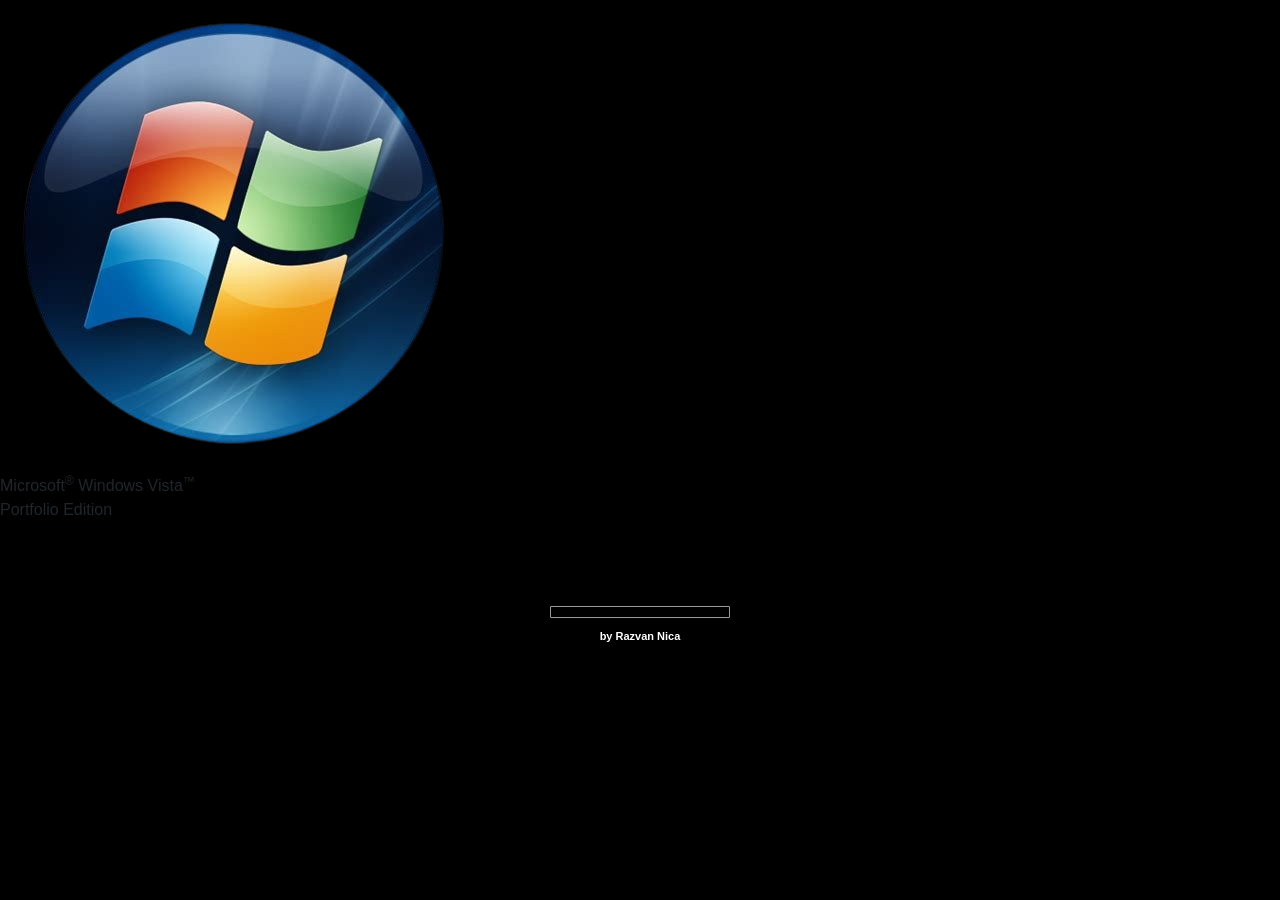
==== commit daba79b2: "feat: vista-style svg clock gadget Rebuild clock gadget as SVG with dark bezel, cream dial, hour tic" ====
--- a/index.html
+++ b/index.html
@@ -42,44 +42,45 @@
   <body>
     <!-- Boot Screen -->
     <div id="bootScreen" class="boot-screen">
-      <div class="boot-loader">
-        <div class="boot-progress-track">
-          <div class="boot-progress-bars"></div>
-        </div>
-      </div>
-      <div class="boot-copyright">&copy; Microsoft Corporation</div>
+      <div class="boot-content">
+        <img
+          src="images/win-vista-logo.png"
+          alt="Windows Vista"
+          class="boot-logo"
+        />
+        <div class="boot-text-group">
+          <div class="boot-text">
+            Microsoft<sup>®</sup> Windows Vista<sup>™</sup>
+          </div>
+          <div class="boot-edition">Portfolio Edition</div>
+        </div>
+        <div class="boot-loader">
+          <div class="boot-progress-track">
+            <div class="boot-progress-bars"></div>
+          </div>
+        </div>
+        <div class="boot-copyright">by Razvan Nica</div>
+      </div>
     </div>
 
-    <!-- Orb Splash -->
-    <div id="orbScreen" class="orb-screen hidden">
-      <img src="images/win-vista-logo.png" alt="" class="orb-logo" />
-    </div>
-
-    <!-- Logon / Welcome Screen -->
+    <!-- Welcome Screen -->
     <div id="welcomeScreen" class="welcome-screen hidden">
-      <div class="vista-aurora"></div>
-      <div class="logon-tile" id="logonTile" onclick="logon()">
-        <div class="user-avatar">
-          <img
-            src="images/profile.jpg"
-            alt="Razvan"
-            onerror="
-              this.style.display = 'none';
-              this.parentElement.innerHTML = '<i class=\'bi bi-person-fill\'></i>';
-            "
-          />
-        </div>
-        <div class="user-name">Razvan Nica</div>
-      </div>
-      <div class="vista-status hidden" id="logonStatus">
-        <div class="vista-spinner"></div>
-        <div class="vista-status-text show">Welcome</div>
-      </div>
-      <div class="vista-brand">
-        <img src="images/win-vista-logo.png" alt="" />
-        <div class="vista-brand-text">
-          Windows Vista<sup>&trade;</sup>
-          <span class="edition">Portfolio</span>
+      <div class="welcome-overlay"></div>
+      <div class="welcome-content">
+        <div class="welcome-text">Welcome</div>
+        <div class="user-card" onclick="startDesktop()">
+          <div class="user-avatar">
+            <img
+              src="images/profile.jpg"
+              alt="Razvan"
+              onerror="
+                this.style.display = 'none';
+                this.parentElement.innerHTML =
+                  '<i class=\'bi bi-person-fill\'></i>';
+              "
+            />
+          </div>
+          <div class="user-name">Razvan Nica</div>
         </div>
       </div>
     </div>
@@ -119,16 +120,60 @@
         <div class="sidebar-top"></div>
         <div class="sidebar-content">
           <div class="gadget clock-gadget">
-            <div class="clock-face">
-              <div class="clock-hand clock-hour" id="gadgetHour"></div>
-              <div class="clock-hand clock-minute" id="gadgetMinute"></div>
-              <div class="clock-hand clock-second" id="gadgetSecond"></div>
-              <div class="clock-center"></div>
-            </div>
-          </div>
-          <div class="gadget calendar-gadget">
-            <div class="cal-header" id="calMonthYear"></div>
-            <div class="cal-grid" id="calGrid"></div>
+            <svg class="clock-svg" viewBox="0 0 200 200" aria-label="Clock">
+              <defs>
+                <linearGradient id="clockBezel" x1="0" y1="0" x2="0" y2="1">
+                  <stop offset="0" stop-color="#6a6a6a" />
+                  <stop offset="0.45" stop-color="#2b2b2b" />
+                  <stop offset="1" stop-color="#111" />
+                </linearGradient>
+                <linearGradient id="clockBezelInner" x1="0" y1="0" x2="0" y2="1">
+                  <stop offset="0" stop-color="#0c0c0c" />
+                  <stop offset="1" stop-color="#4a4a4a" />
+                </linearGradient>
+                <radialGradient id="clockDial" cx="0.5" cy="0.45" r="0.6">
+                  <stop offset="0" stop-color="#fbfaf3" />
+                  <stop offset="0.75" stop-color="#f0ede0" />
+                  <stop offset="1" stop-color="#d9d5c4" />
+                </radialGradient>
+                <linearGradient id="clockGlass" x1="0" y1="0" x2="0" y2="1">
+                  <stop offset="0" stop-color="#fff" stop-opacity="0.3" />
+                  <stop offset="1" stop-color="#fff" stop-opacity="0" />
+                </linearGradient>
+              </defs>
+              <circle class="clock-bezel" cx="100" cy="100" r="97" fill="url(#clockBezel)" />
+              <circle cx="100" cy="100" r="88" fill="url(#clockBezelInner)" />
+              <circle class="clock-dial" cx="100" cy="100" r="84" fill="url(#clockDial)" />
+              <g id="clockMarks"></g>
+              <g class="clock-hands">
+                <polygon id="gadgetHour" class="clock-hand" points="96.2,114 103.8,114 101.6,52 100,48 98.4,52" />
+                <polygon id="gadgetMinute" class="clock-hand" points="97,116 103,116 101.2,26 100,22 98.8,26" />
+                <g id="gadgetSecond" class="clock-second">
+                  <line x1="100" y1="124" x2="100" y2="20" />
+                  <circle cx="100" cy="118" r="3" />
+                </g>
+                <circle cx="100" cy="100" r="5" fill="#111" />
+                <circle cx="100" cy="100" r="2" fill="#c8201e" />
+              </g>
+              <path class="clock-glass" d="M 34 78 A 70 70 0 0 1 166 78 Q 100 58 34 78 Z" fill="url(#clockGlass)" />
+            </svg>
+          </div>
+          <div class="gadget calendar-gadget expanded" id="calendarGadget">
+            <div class="cal-month">
+              <div class="cal-month-head">
+                <button class="cal-nav" id="calPrev" title="Previous month">&#9664;</button>
+                <span class="cal-month-label" id="calMonthLabel"></span>
+                <button class="cal-nav" id="calNext" title="Next month">&#9654;</button>
+              </div>
+              <div class="cal-dow" id="calDow"></div>
+              <div class="cal-grid" id="calGrid"></div>
+            </div>
+            <div class="cal-page" id="calPage" title="Click to resize">
+              <div class="cal-rings"></div>
+              <div class="cal-page-month" id="calPageMonth"></div>
+              <div class="cal-page-day" id="calPageDay"></div>
+              <div class="cal-page-dow" id="calPageDow"></div>
+            </div>
           </div>
         </div>
         <div class="sidebar-bottom"></div>
@@ -318,27 +363,10 @@
       </div>
     </div>
 
-     <!-- Shutdown Screen -->
+    <!-- Shutdown Screen -->
     <div id="shutdownScreen" class="shutdown-screen hidden">
-      <div class="vista-aurora"></div>
-      <div class="vista-status">
-        <div class="vista-spinner"></div>
-        <div class="vista-status-text" id="shutdownText"></div>
-      </div>
-      <div class="vista-brand">
-        <img src="images/win-vista-logo.png" alt="" />
-        <div class="vista-brand-text">
-          Windows Vista<sup>&trade;</sup>
-          <span class="edition">Portfolio</span>
-        </div>
-      </div>
-      <div class="shutdown-power">
-        <div>
-          <p>It's now safe to close this tab.</p>
-          <button onclick="restartMachine()" class="vista-btn">
-            <i class="bi bi-arrow-clockwise"></i> Restart
-          </button>
-        </div>
+      <div class="shutdown-content">
+        <div class="shutdown-text">Shutting down...</div>
       </div>
     </div>
 
--- a/css/desktop/boot-welcome.css
+++ b/css/desktop/boot-welcome.css
@@ -277,3 +277,62 @@
   margin-bottom: 20px;
   opacity: 0.85;
 }
+
+/* Bottom branding */
+.shutdown-brand {
+  position: absolute;
+  left: 0;
+  right: 0;
+  bottom: 8%;
+  display: flex;
+  align-items: center;
+  justify-content: center;
+  gap: 12px;
+  transition: opacity 1s ease;
+}
+.shutdown-brand img {
+  width: 42px;
+  height: 42px;
+}
+.shutdown-brand-text {
+  color: #fff;
+  font-size: 26px;
+  font-weight: 600;
+  line-height: 1;
+  text-shadow: 0 1px 6px rgba(0, 0, 0, 0.35);
+}
+.shutdown-brand-text sup {
+  font-size: 11px;
+  font-weight: 400;
+}
+.shutdown-brand-text .edition {
+  font-size: 20px;
+  font-weight: 300;
+}
+
+/* Power off */
+.shutdown-screen.powering-off .shutdown-aurora,
+.shutdown-screen.powering-off .shutdown-status,
+.shutdown-screen.powering-off .shutdown-brand {
+  opacity: 0;
+}
+.shutdown-power {
+  position: absolute;
+  inset: 0;
+  display: flex;
+  align-items: center;
+  justify-content: center;
+  text-align: center;
+  color: #fff;
+  opacity: 0;
+  pointer-events: none;
+  transition: opacity 0.8s ease;
+}
+.shutdown-screen.powered-off .shutdown-power {
+  opacity: 1;
+  pointer-events: auto;
+}
+.shutdown-power p {
+  margin-bottom: 20px;
+  opacity: 0.85;
+}
--- a/css/desktop/gadgets.css
+++ b/css/desktop/gadgets.css
@@ -29,70 +29,49 @@
   align-items: center;
 }
 
-/* Clock Gadget */
+/* Clock Gadget (Vista classic) */
 .clock-gadget {
-  width: 140px;
-  height: 140px;
-  background: radial-gradient(
-    circle,
-    rgba(235, 235, 245, 0.96) 0%,
-    rgba(60, 60, 70, 0.92) 100%
-  );
-  border: 3px solid rgba(255, 255, 255, 0.55);
-  border-radius: 50%;
-  box-shadow:
-    0 6px 16px rgba(0, 0, 0, 0.5),
-    inset 0 2px 10px rgba(255, 255, 255, 0.7);
-  position: relative;
-  display: flex;
-  justify-content: center;
-  align-items: center;
+  width: 150px;
+  height: 150px;
+  filter: drop-shadow(0 6px 10px rgba(0, 0, 0, 0.5));
+  user-select: none;
 }
-.clock-face {
-  width: 130px;
-  height: 130px;
-  position: relative;
-  border-radius: 50%;
-  background: rgba(255, 255, 255, 0.08);
+.clock-svg {
+  display: block;
+  width: 100%;
+  height: 100%;
+}
+.clock-tick {
+  stroke: #2a2a2a;
+  stroke-width: 2.6;
+  stroke-linecap: round;
+}
+.clock-dot {
+  fill: #555;
+}
+.clock-num {
+  fill: #3a3a3a;
+  font-family: 'Arial Narrow', 'Roboto Condensed', 'Liberation Sans Narrow',
+    sans-serif;
+  font-stretch: condensed;
+  font-size: 21px;
+  font-weight: 700;
+  text-anchor: middle;
+  dominant-baseline: central;
+}
+.clock-hands {
+  filter: drop-shadow(1.5px 2px 1.2px rgba(0, 0, 0, 0.35));
 }
 .clock-hand {
-  position: absolute;
-  bottom: 50%;
-  left: 50%;
-  transform-origin: bottom center;
-  background: rgba(0, 0, 0, 0.85);
-  border-radius: 10px;
+  fill: #151515;
 }
-.clock-hour {
-  width: 4px;
-  height: 35px;
-  transform: translateX(-50%);
-  z-index: 3;
+.clock-second line {
+  stroke: #c8201e;
+  stroke-width: 1.3;
+  stroke-linecap: round;
 }
-.clock-minute {
-  width: 3px;
-  height: 50px;
-  transform: translateX(-50%);
-  z-index: 2;
-}
-.clock-second {
-  width: 2px;
-  height: 55px;
-  background: #e23;
-  transform: translateX(-50%);
-  z-index: 4;
-}
-.clock-center {
-  position: absolute;
-  top: 50%;
-  left: 50%;
-  width: 10px;
-  height: 10px;
-  background: #000;
-  border-radius: 50%;
-  transform: translate(-50%, -50%);
-  z-index: 5;
-  box-shadow: 0 0 2px rgba(255, 255, 255, 0.8);
+.clock-second circle {
+  fill: #c8201e;
 }
 
 /* ========== CALENDAR GADGET (Vista tear-off) ========== */
--- a/css/desktop/dark-theme.css
+++ b/css/desktop/dark-theme.css
@@ -314,25 +314,8 @@
 }
 
 /* Sidebar gadgets */
-body.dark-theme .clock-gadget {
-  background: radial-gradient(
-    circle,
-    rgba(60, 63, 66, 0.97) 0%,
-    rgba(20, 22, 24, 0.95) 100%
-  );
-  border-color: rgba(255, 255, 255, 0.25);
-}
-body.dark-theme .clock-face {
-  background: rgba(255, 255, 255, 0.04);
-}
-body.dark-theme .clock-hand {
-  background: rgba(232, 230, 227, 0.9);
-}
-body.dark-theme .clock-second {
-  background: #e25;
-}
-body.dark-theme .clock-center {
-  background: #e8e6e3;
+body.dark-theme .clock-dial {
+  filter: brightness(0.88);
 }
 body.dark-theme .calendar-gadget {
   background: rgba(20, 22, 24, 0.88);
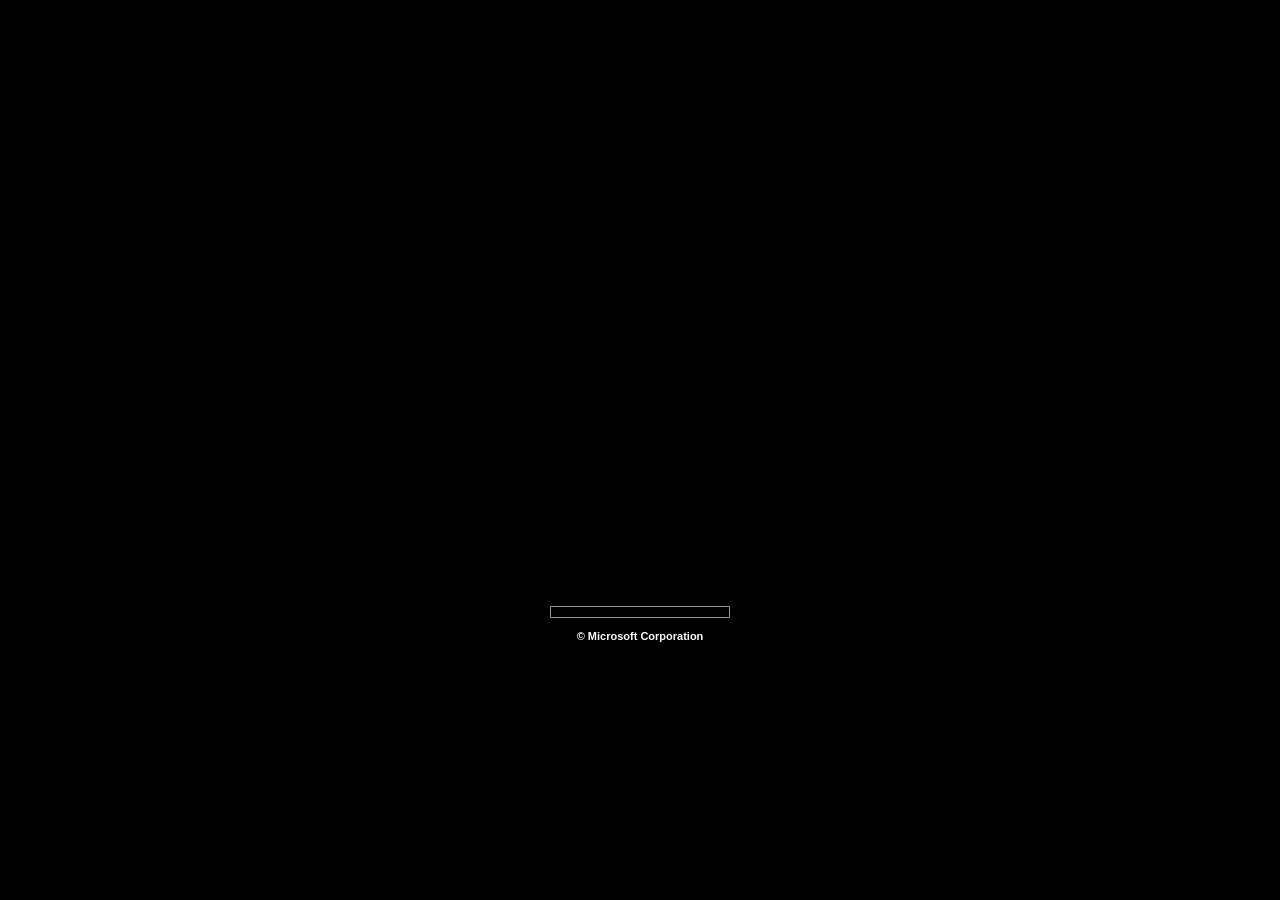
==== commit 4dfe9a4e: "Merge branch 'feature/better-vista-gadgets' into dev" ====
--- a/index.html
+++ b/index.html
@@ -14,7 +14,7 @@
         }
         var shortSide = Math.min(window.innerWidth, window.innerHeight);
         if (shortSide <= 600) {
-          location.replace('phone.html' + (location.hash || ''));
+          location.replace('phone.html' + qs + (location.hash || ''));
         }
       })();
     </script>
@@ -42,45 +42,44 @@
   <body>
     <!-- Boot Screen -->
     <div id="bootScreen" class="boot-screen">
-      <div class="boot-content">
-        <img
-          src="images/win-vista-logo.png"
-          alt="Windows Vista"
-          class="boot-logo"
-        />
-        <div class="boot-text-group">
-          <div class="boot-text">
-            Microsoft<sup>®</sup> Windows Vista<sup>™</sup>
-          </div>
-          <div class="boot-edition">Portfolio Edition</div>
-        </div>
-        <div class="boot-loader">
-          <div class="boot-progress-track">
-            <div class="boot-progress-bars"></div>
-          </div>
-        </div>
-        <div class="boot-copyright">by Razvan Nica</div>
-      </div>
-    </div>
-
-    <!-- Welcome Screen -->
+      <div class="boot-loader">
+        <div class="boot-progress-track">
+          <div class="boot-progress-bars"></div>
+        </div>
+      </div>
+      <div class="boot-copyright">&copy; Microsoft Corporation</div>
+    </div>
+
+    <!-- Orb Splash -->
+    <div id="orbScreen" class="orb-screen hidden">
+      <img src="images/win-vista-logo.png" alt="" class="orb-logo" />
+    </div>
+
+    <!-- Logon / Welcome Screen -->
     <div id="welcomeScreen" class="welcome-screen hidden">
-      <div class="welcome-overlay"></div>
-      <div class="welcome-content">
-        <div class="welcome-text">Welcome</div>
-        <div class="user-card" onclick="startDesktop()">
-          <div class="user-avatar">
-            <img
-              src="images/profile.jpg"
-              alt="Razvan"
-              onerror="
-                this.style.display = 'none';
-                this.parentElement.innerHTML =
-                  '<i class=\'bi bi-person-fill\'></i>';
-              "
-            />
-          </div>
-          <div class="user-name">Razvan Nica</div>
+      <div class="vista-aurora"></div>
+      <div class="logon-tile" id="logonTile" onclick="logon()">
+        <div class="user-avatar">
+          <img
+            src="images/profile.jpg"
+            alt="Razvan"
+            onerror="
+              this.style.display = 'none';
+              this.parentElement.innerHTML = '<i class=\'bi bi-person-fill\'></i>';
+            "
+          />
+        </div>
+        <div class="user-name">Razvan Nica</div>
+      </div>
+      <div class="vista-status hidden" id="logonStatus">
+        <div class="vista-spinner"></div>
+        <div class="vista-status-text show">Welcome</div>
+      </div>
+      <div class="vista-brand">
+        <img src="images/win-vista-logo.png" alt="" />
+        <div class="vista-brand-text">
+          Windows Vista<sup>&trade;</sup>
+          <span class="edition">Portfolio</span>
         </div>
       </div>
     </div>
@@ -363,10 +362,27 @@
       </div>
     </div>
 
-    <!-- Shutdown Screen -->
+     <!-- Shutdown Screen -->
     <div id="shutdownScreen" class="shutdown-screen hidden">
-      <div class="shutdown-content">
-        <div class="shutdown-text">Shutting down...</div>
+      <div class="vista-aurora"></div>
+      <div class="vista-status">
+        <div class="vista-spinner"></div>
+        <div class="vista-status-text" id="shutdownText"></div>
+      </div>
+      <div class="vista-brand">
+        <img src="images/win-vista-logo.png" alt="" />
+        <div class="vista-brand-text">
+          Windows Vista<sup>&trade;</sup>
+          <span class="edition">Portfolio</span>
+        </div>
+      </div>
+      <div class="shutdown-power">
+        <div>
+          <p>It's now safe to close this tab.</p>
+          <button onclick="restartMachine()" class="vista-btn">
+            <i class="bi bi-arrow-clockwise"></i> Restart
+          </button>
+        </div>
       </div>
     </div>
 
